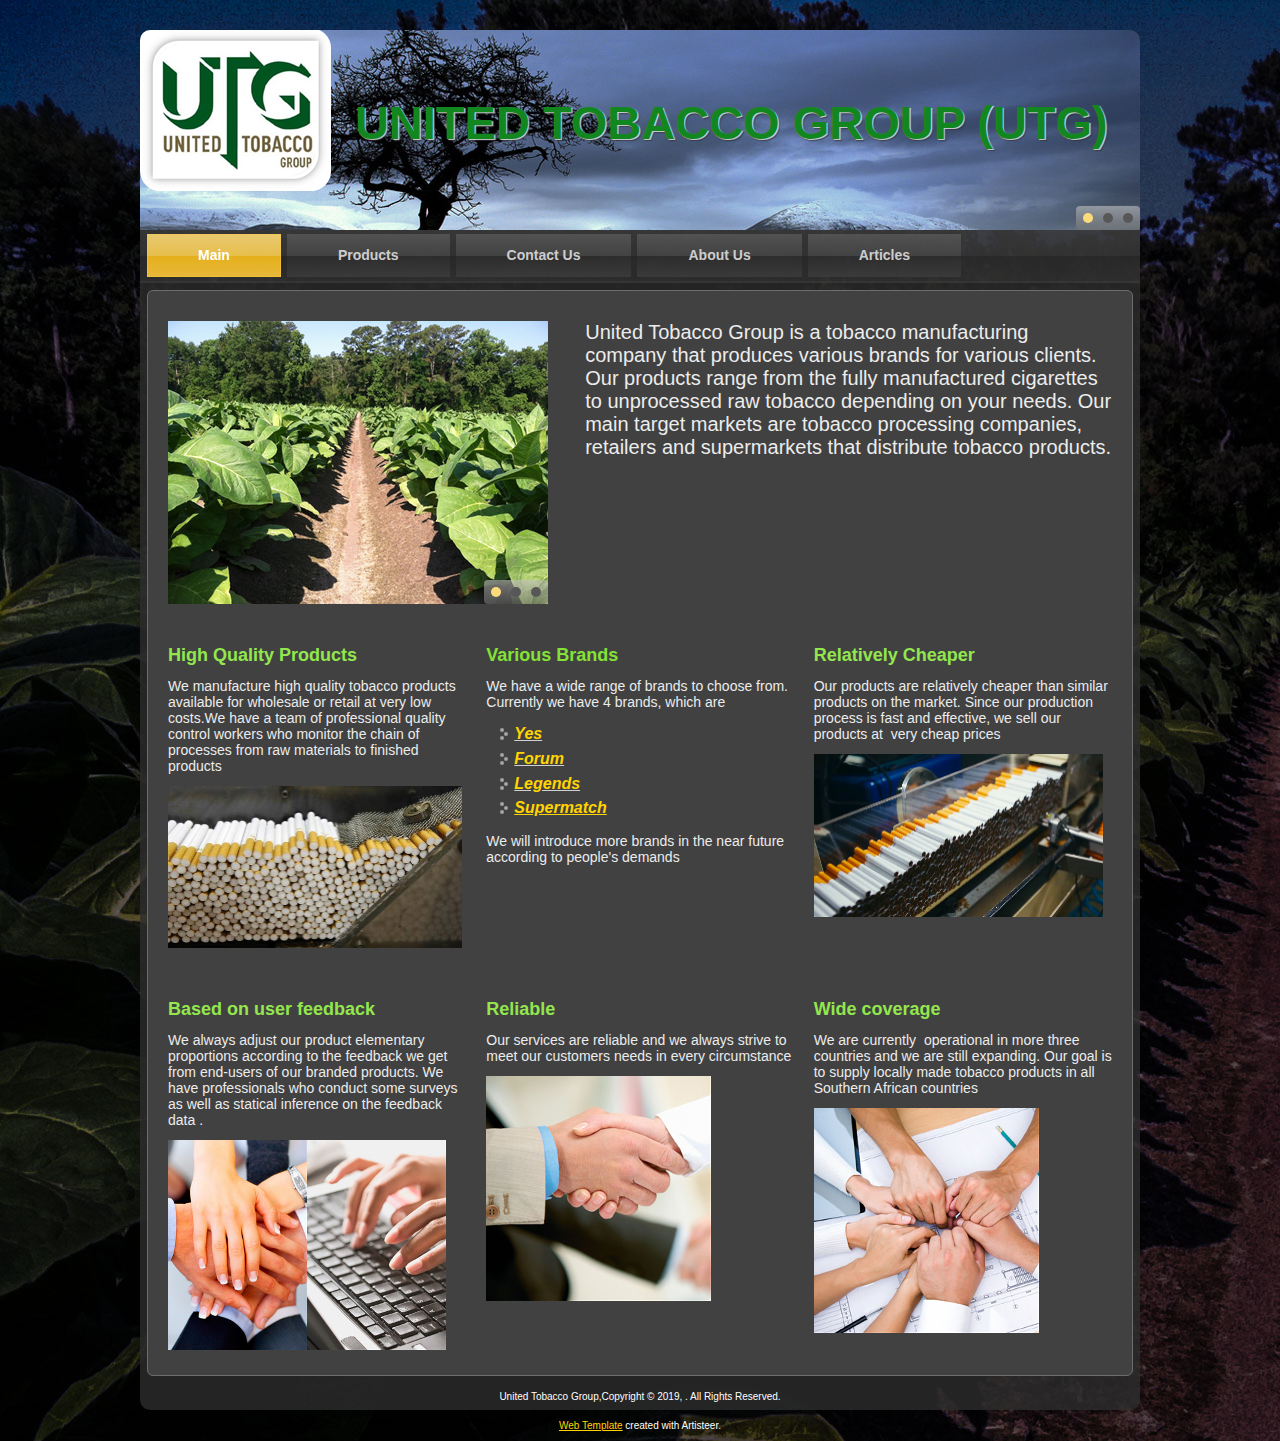
==== index.html @ 89c956b0 "First Commit" ====
<!DOCTYPE html>
<html dir="ltr" lang="en-US"><head><!-- Created by Artisteer v4.1.0.59861 -->
    <meta charset="utf-8">
    <title>Main</title>
    <meta name="viewport" content="initial-scale = 1.0, maximum-scale = 1.0, user-scalable = no, width = device-width">

    <!--[if lt IE 9]><script src="https://html5shiv.googlecode.com/svn/trunk/html5.js"></script><![endif]-->
    <link rel="stylesheet" href="style.css" media="screen">
    <!--[if lte IE 7]><link rel="stylesheet" href="style.ie7.css" media="screen" /><![endif]-->
    <link rel="stylesheet" href="style.responsive.css" media="all">


    <script src="jquery.js"></script>
    <script src="script.js"></script>
    <script src="script.responsive.js"></script>


<script>jQuery(function($) {
    'use strict';
    if ($.fn.slider) {
        $(".art-slidecontainertobacco").each(function () {
            var slideContainer = $(this), tmp;
            var inner = $(".art-slider-inner", slideContainer);
            var helper = null;

            if ($.support.transition) {
                helper = new BackgroundHelper();
                helper.init("fade", "next", $(".art-slide-item", inner).first().css($.support.transition.prefix + "transition-duration"));
                inner.children().each(function () {
                    helper.processSlide($(this));
                });

            }


            inner.children().eq(0).addClass("active");
            slideContainer.slider({
                pause: 2600,
                speed: 600,
                repeat: true,
                animation: "fade",
                direction: "next",
                navigator: slideContainer.siblings(".art-slidenavigatortobacco"),
                helper: helper                
            });
        });
    }
});
</script><style>.art-content .art-postcontent-0 .layout-item-0 { margin-top: 20px;margin-bottom: 20px;  }
.art-content .art-postcontent-0 .layout-item-1 { padding-right: 10px;padding-left: 10px;  }
.ie7 .art-post .art-layout-cell {border:none !important; padding:0 !important; }
.ie6 .art-post .art-layout-cell {border:none !important; padding:0 !important; }

.art-slidecontainertobacco {
    position: relative;
        width: 380px;
    height: 283px;
        }

.art-slidecontainertobacco .art-slide-item
{

}



.art-slidecontainertobacco .art-slide-item {
    -webkit-transition: 600ms ease-in-out opacity;
    -moz-transition: 600ms ease-in-out opacity;
    -ms-transition: 600ms ease-in-out opacity;
    -o-transition: 600ms ease-in-out opacity;
    transition: 600ms ease-in-out opacity;
    position: absolute;
    display: none;
	left: 0;
	top: 0;
	opacity: 0;
    width:  100%;
    height: 100%;
}

.art-slidecontainertobacco .active, .art-slidecontainertobacco .next, .art-slidecontainertobacco .prev {
    display: block;
}

.art-slidecontainertobacco .active {
    opacity: 1;
}

.art-slidecontainertobacco .next, .art-slidecontainertobacco .prev {
    width: 100%;
}

.art-slidecontainertobacco .next.forward, .art-slidecontainertobacco .prev.back {
    opacity: 1;
}

.art-slidecontainertobacco .active.forward {
    opacity: 0;
}

.art-slidecontainertobacco .active.back {
    opacity: 0;
}


.art-slidetobacco0 {
    background-image:  url('images/slidetobacco0.png');
        background-size:  100%;
        background-position:  0 0;
    background-repeat: no-repeat;
}
.art-slidetobacco1 {
    background-image:  url('images/slidetobacco1.png');
        background-size:  100%;
        background-position:  0 0;
    background-repeat: no-repeat;
}
.art-slidetobacco2 {
    background-image:  url('images/slidetobacco2.png');
        background-size:  100%;
        background-position:  0 0;
    background-repeat: no-repeat;
}


.art-slidenavigatortobacco {
  display: inline-block;
  position: absolute;
  direction: ltr !important;
  top: 259px;
  left: 83.16%;
  z-index: 101;
  line-height: 0 !important;
  -webkit-background-origin: border !important;
  -moz-background-origin: border !important;
  background-origin: border-box !important;
  -webkit-box-sizing: border-box;
  -moz-box-sizing: border-box;
  box-sizing: border-box;
  text-align: center;
    white-space: nowrap;
    }
.art-slidenavigatortobacco
{
background: #9C9C9C;background: linear-gradient(top, rgba(194, 194, 194, 0.6) 0, rgba(128, 128, 128, 0.6) 84%, rgba(115, 115, 115, 0.6) 100%) no-repeat;background: -webkit-linear-gradient(top, rgba(194, 194, 194, 0.6) 0, rgba(128, 128, 128, 0.6) 84%, rgba(115, 115, 115, 0.6) 100%) no-repeat;background: -moz-linear-gradient(top, rgba(194, 194, 194, 0.6) 0, rgba(128, 128, 128, 0.6) 84%, rgba(115, 115, 115, 0.6) 100%) no-repeat;background: -o-linear-gradient(top, rgba(194, 194, 194, 0.6) 0, rgba(128, 128, 128, 0.6) 84%, rgba(115, 115, 115, 0.6) 100%) no-repeat;background: -ms-linear-gradient(top, rgba(194, 194, 194, 0.6) 0, rgba(128, 128, 128, 0.6) 84%, rgba(115, 115, 115, 0.6) 100%) no-repeat;background: linear-gradient(top, rgba(194, 194, 194, 0.6) 0, rgba(128, 128, 128, 0.6) 84%, rgba(115, 115, 115, 0.6) 100%) no-repeat;-svg-background: linear-gradient(top, rgba(194, 194, 194, 0.6) 0, rgba(128, 128, 128, 0.6) 84%, rgba(115, 115, 115, 0.6) 100%) no-repeat;
-webkit-border-radius:4px;-moz-border-radius:4px;border-radius:4px;


padding:7px;





}
.art-slidenavigatortobacco > a
{
background: #575757;background: #575757;background: #575757;background: #575757;background: #575757;background: #575757;background: #575757;-svg-background: #575757;
-webkit-border-radius:50%;-moz-border-radius:50%;border-radius:50%;



margin:0 10px 0 0;

width: 10px;

height: 10px;
}
.art-slidenavigatortobacco > a.active
{
background: #FDDB7C;background: #FDDB7C;background: #FDDB7C;background: #FDDB7C;background: #FDDB7C;background: #FDDB7C;background: #FDDB7C;-svg-background: #FDDB7C;
-webkit-border-radius:50%;-moz-border-radius:50%;border-radius:50%;



margin:0 10px 0 0;

width: 10px;

height: 10px;
}
.art-slidenavigatortobacco > a:hover
{
background: #AB7E03;background: #AB7E03;background: #AB7E03;background: #AB7E03;background: #AB7E03;background: #AB7E03;background: #AB7E03;-svg-background: #AB7E03;
-webkit-border-radius:50%;-moz-border-radius:50%;border-radius:50%;



margin:0 10px 0 0;

width: 10px;

height: 10px;
}

</style></head>
<body>
<div id="art-main">
    <div class="art-sheet clearfix">
<header class="art-header">
<div class="art-slider art-slidecontainerheader" data-width="1000" data-height="200">
    <div class="art-slider-inner">
<div class="art-slide-item art-slideheader0">

</div>
<div class="art-slide-item art-slideheader1">

</div>
<div class="art-slide-item art-slideheader2">

</div>

    </div>
</div>
<div class="art-slidenavigator art-slidenavigatorheader" data-left="93.6">
<a href="#" class="art-slidenavigatoritem"></a><a href="#" class="art-slidenavigatoritem"></a><a href="#" class="art-slidenavigatoritem"></a>
</div>



    <div class="art-shapes">

            </div>
<h1 class="art-headline" data-left="70.39%">
    <a href="#">UNITED TOBACCO GROUP (UTG)</a>
</h1>




                
                    
</header>
<nav class="art-nav">
    <ul class="art-hmenu"><li><a href="main.html" class="active">Main</a></li><li><a href="products.html">Products</a></li><li><a href="contact-us.html">Contact Us</a></li><li><a href="about-us.html">About Us</a></li><li><a href="car-reviews.html">Articles</a></li></ul> 
    </nav>
<div class="art-layout-wrapper">
                <div class="art-content-layout">
                    <div class="art-content-layout-row">
                        <div class="art-layout-cell art-content"><article class="art-post art-article">
                                
                                                
                <div class="art-postcontent art-postcontent-0 clearfix"><div class="art-content-layout-wrapper layout-item-0">
<div class="art-content-layout">
    <div class="art-content-layout-row">
    <div class="art-layout-cell layout-item-1" style="width: 43%" >
<div id="tobacco" style="position: relative; display: inline-block; z-index: 0; margin: 0px;  border-width: 0px;  " class="art-collage">
<div class="art-slider art-slidecontainertobacco" data-width="380" data-height="283">
    <div class="art-slider-inner">
<div class="art-slide-item art-slidetobacco0">

</div>
<div class="art-slide-item art-slidetobacco1">

</div>
<div class="art-slide-item art-slidetobacco2">

</div>

    </div>
</div>
<div class="art-slidenavigator art-slidenavigatortobacco" data-left="83.16">
<a href="#" class="art-slidenavigatoritem"></a><a href="#" class="art-slidenavigatoritem"></a><a href="#" class="art-slidenavigatoritem"></a>
</div>



    </div>

    </div><div class="art-layout-cell layout-item-1" style="width: 57%" >
        <span style="font-size: 20px;">United Tobacco Group is a tobacco manufacturing company that produces various brands for various clients. Our products range from the fully manufactured cigarettes to unprocessed raw tobacco depending on your needs. Our main target markets are tobacco processing companies, retailers and supermarkets that distribute tobacco products.</span><br>
    </div>
    </div>
</div>
</div>
<div class="art-content-layout">
    <div class="art-content-layout-row">
    <div class="art-layout-cell layout-item-1" style="width: 33%" >
        <h3><span style="color: #93E64E;">High Quality Products</span></h3><p style="text-align: left;"><span style="font-size: 14px;">We manufacture high quality tobacco products available for wholesale or retail at very low costs.We have a team of professional quality control workers who monitor the chain of processes from raw materials to finished products</span><br></p>
         
        <p style="text-align: left;"><img width="294" height="162" alt="" class="art-lightbox" src="images/04_AH_Cigarette%2087-ab.jpeg"><br></p>
    </div><div class="art-layout-cell layout-item-1" style="width: 34%" >
        <h3><span style="color: #84E236;">Various Brands</span></h3>
         
        <p><span style="font-size: 14px;">We have a wide range of brands to choose from. Currently we have 4 brands, which are</span></p><p></p><ul><li><span style="font-size: 16px;"><span style="line-height: normal;"><span style="text-decoration: underline; font-weight: bold; font-style: italic;"><a href="http://Products" title="go to Products page">Yes</a></span></span><br></span></li><li><span style="font-size: 16px;"><span style="line-height: normal;"><span style="text-decoration: underline; font-weight: bold; font-style: italic;"><a href="http://Products" target="_self" title="go to Products page">Forum</a></span></span><br></span></li><li><span style="font-size: 16px;"><span style="line-height: normal;"><span style="text-decoration: underline; font-weight: bold; font-style: italic;"><a href="http://Products" title="go to Products page">Legends</a></span></span><br></span></li><li><span style="line-height: normal; font-size: 16px;"><a href="http://Products" target="_self" title="go to Products page" style="text-decoration: underline; font-weight: bold; font-style: italic; ">Supermatch</a></span><br></li></ul><p></p><p><span style="font-size: 14px;">We will introduce more brands in the near future according to people's demands</span></p><p><br></p><p><br></p><p><br></p><p><br></p>
    </div><div class="art-layout-cell layout-item-1" style="width: 33%" >
        <h3><span style="color: #93E64E;">Relatively Cheaper</span></h3>
         
        <p><span style="font-size: 14px;">Our products are relatively cheaper than similar products on the market. Since our production process is fast and effective, we sell our products at &nbsp;very cheap prices&nbsp;</span></p>
         
        <p><img width="289" height="163" alt="" class="art-lightbox" src="images/1.jpg"><br></p>
    </div>
    </div>
</div>
<div class="art-content-layout">
    <div class="art-content-layout-row">
    <div class="art-layout-cell layout-item-1" style="width: 33%" >
        <h3><span style="color: rgb(147, 230, 78);">Based on user feedback</span></h3><p><span style="font-size: 14px;">We always adjust our product elementary proportions according to the feedback we get from end-users of our branded products. We have professionals who conduct some surveys as well as statical inference on the feedback data .</span><br></p><p><img width="139" height="210" alt="" class="art-lightbox" src="images/Fotolia_5170186_X-01.jpg"><img width="139" height="210" alt="" class="art-lightbox" src="images/Fotolia_4837644_X-04.jpg"><span style="font-size: 14px;"><br></span></p>
    </div><div class="art-layout-cell layout-item-1" style="width: 34%" >
        <h3><span style="color: rgb(147, 230, 78);">Reliable</span></h3><p><span style="font-size: 14px;">Our services are reliable and we always strive to meet our customers needs in every circumstance</span><span style="color: rgb(147, 230, 78);"><br></span></p><p><img width="225" height="225" alt="" class="art-lightbox" src="images/shutterstock_59193421-09.jpg"><span style="font-size: 14px;"><br></span></p><p><br></p>
    </div><div class="art-layout-cell layout-item-1" style="width: 33%" >
        <h3><span style="color: rgb(147, 230, 78);">Wide coverage</span></h3><p><span style="font-size: 14px;">We are currently &nbsp;operational in more three countries and we are still expanding. Our goal is to supply locally made tobacco products in all Southern African countries</span><span style="color: rgb(147, 230, 78);"><br></span></p><p><img width="225" height="225" alt="" class="art-lightbox" src="images/Fotolia_28025822_X-03.jpg"><br></p>
    </div>
    </div>
</div>
</div>


</article></div>
                    </div>
                </div>
            </div><footer class="art-footer">
<p>United Tobacco Group,Copyright © 2019, . All Rights Reserved.</p>
</footer>

    </div>
    <p class="art-page-footer">
        <span id="art-footnote-links"><a href="http://www.artisteer.com/" target="_blank">Web Template</a> created with Artisteer.</span>
    </p>
</div>


</body></html>
---- style.css ----
/* Created by Artisteer v4.1.0.59861 */

#art-main
{
   background: #FFFFFF url('images/page.jpeg') no-repeat fixed;
   margin:0 auto;
   font-size: 12px;
   font-family: Arial, 'Arial Unicode MS', Helvetica, Sans-Serif;
   font-weight: normal;
   font-style: normal;
   text-align: justify;
   position: relative;
   width: 100%;
   min-height: 100%;
   left: 0;
   top: 0;
   cursor:default;
   overflow:hidden;
}
table, ul.art-hmenu
{
   font-size: 12px;
   font-family: Arial, 'Arial Unicode MS', Helvetica, Sans-Serif;
   font-weight: normal;
   font-style: normal;
   text-align: justify;
}

h1, h2, h3, h4, h5, h6, p, a, ul, ol, li
{
   margin: 0;
   padding: 0;
}

/* Reset buttons border. It's important for input and button tags. 
 * border-collapse should be separate for shadow in IE. 
 */
.art-button
{
   border-collapse: separate;
   -webkit-background-origin: border !important;
   -moz-background-origin: border !important;
   background-origin: border-box !important;
   background: #FDDA7B;
   background: linear-gradient(top, #FEF1CD 0, #FCC42C 100%) no-repeat;
   background: -webkit-linear-gradient(top, #FEF1CD 0, #FCC42C 100%) no-repeat;
   background: -moz-linear-gradient(top, #FEF1CD 0, #FCC42C 100%) no-repeat;
   background: -o-linear-gradient(top, #FEF1CD 0, #FCC42C 100%) no-repeat;
   background: -ms-linear-gradient(top, #FEF1CD 0, #FCC42C 100%) no-repeat;
   background: linear-gradient(top, #FEF1CD 0, #FCC42C 100%) no-repeat;
   -svg-background: linear-gradient(top, #FEF1CD 0, #FCC42C 100%) no-repeat;
   -webkit-border-radius:3px;
   -moz-border-radius:3px;
   border-radius:3px;
   -webkit-box-shadow:0 0 3px 2px rgba(0, 0, 0, 0.2);
   -moz-box-shadow:0 0 3px 2px rgba(0, 0, 0, 0.2);
   box-shadow:0 0 3px 2px rgba(0, 0, 0, 0.2);
   border:1px solid #FCC839;
   padding:0 15px;
   margin:0 auto;
   height:25px;
}

.art-postcontent,
.art-postheadericons,
.art-postfootericons,
.art-blockcontent,
ul.art-vmenu a 
{
   text-align: left;
}

.art-postcontent,
.art-postcontent li,
.art-postcontent table,
.art-postcontent a,
.art-postcontent a:link,
.art-postcontent a:visited,
.art-postcontent a.visited,
.art-postcontent a:hover,
.art-postcontent a.hovered
{
   font-family: Arial, 'Arial Unicode MS', Helvetica, Sans-Serif;
}

.art-postcontent p
{
   margin: 12px 0;
}

.art-postcontent h1, .art-postcontent h1 a, .art-postcontent h1 a:link, .art-postcontent h1 a:visited, .art-postcontent h1 a:hover,
.art-postcontent h2, .art-postcontent h2 a, .art-postcontent h2 a:link, .art-postcontent h2 a:visited, .art-postcontent h2 a:hover,
.art-postcontent h3, .art-postcontent h3 a, .art-postcontent h3 a:link, .art-postcontent h3 a:visited, .art-postcontent h3 a:hover,
.art-postcontent h4, .art-postcontent h4 a, .art-postcontent h4 a:link, .art-postcontent h4 a:visited, .art-postcontent h4 a:hover,
.art-postcontent h5, .art-postcontent h5 a, .art-postcontent h5 a:link, .art-postcontent h5 a:visited, .art-postcontent h5 a:hover,
.art-postcontent h6, .art-postcontent h6 a, .art-postcontent h6 a:link, .art-postcontent h6 a:visited, .art-postcontent h6 a:hover,
.art-blockheader .t, .art-blockheader .t a, .art-blockheader .t a:link, .art-blockheader .t a:visited, .art-blockheader .t a:hover,
.art-vmenublockheader .t, .art-vmenublockheader .t a, .art-vmenublockheader .t a:link, .art-vmenublockheader .t a:visited, .art-vmenublockheader .t a:hover,
.art-headline, .art-headline a, .art-headline a:link, .art-headline a:visited, .art-headline a:hover,
.art-slogan, .art-slogan a, .art-slogan a:link, .art-slogan a:visited, .art-slogan a:hover,
.art-postheader, .art-postheader a, .art-postheader a:link, .art-postheader a:visited, .art-postheader a:hover
{
   font-size: 28px;
   font-family: Arial, 'Arial Unicode MS', Helvetica, Sans-Serif;
   font-weight: bold;
   font-style: normal;
   text-align: left;
}

.art-postcontent a, .art-postcontent a:link
{
   font-family: Arial, 'Arial Unicode MS', Helvetica, Sans-Serif;
   text-decoration: none;
   color: #FFD400;
}

.art-postcontent a:visited, .art-postcontent a.visited
{
   font-family: Arial, 'Arial Unicode MS', Helvetica, Sans-Serif;
   text-decoration: underline;
   color: #FFD400;
}

.art-postcontent  a:hover, .art-postcontent a.hover
{
   font-family: Arial, 'Arial Unicode MS', Helvetica, Sans-Serif;
   text-decoration: underline;
   color: #FCCF55;
}

.art-postcontent h1
{
   color: #A8A8A8;
   font-size: 28px;
   font-family: Arial, 'Arial Unicode MS', Helvetica, Sans-Serif;
   font-weight: bold;
   font-style: normal;
   text-align: left;
}

.art-blockcontent h1
{
   font-size: 28px;
   font-family: Arial, 'Arial Unicode MS', Helvetica, Sans-Serif;
   font-weight: bold;
   font-style: normal;
   text-align: left;
}

.art-postcontent h1 a, .art-postcontent h1 a:link, .art-postcontent h1 a:hover, .art-postcontent h1 a:visited, .art-blockcontent h1 a, .art-blockcontent h1 a:link, .art-blockcontent h1 a:hover, .art-blockcontent h1 a:visited 
{
   font-size: 28px;
   font-family: Arial, 'Arial Unicode MS', Helvetica, Sans-Serif;
   font-weight: bold;
   font-style: normal;
   text-align: left;
}

.art-postcontent h2
{
   color: #BFBFBF;
   font-size: 22px;
   font-family: Arial, 'Arial Unicode MS', Helvetica, Sans-Serif;
   font-weight: bold;
   font-style: normal;
   text-align: left;
}

.art-blockcontent h2
{
   font-size: 22px;
   font-family: Arial, 'Arial Unicode MS', Helvetica, Sans-Serif;
   font-weight: bold;
   font-style: normal;
   text-align: left;
}

.art-postcontent h2 a, .art-postcontent h2 a:link, .art-postcontent h2 a:hover, .art-postcontent h2 a:visited, .art-blockcontent h2 a, .art-blockcontent h2 a:link, .art-blockcontent h2 a:hover, .art-blockcontent h2 a:visited 
{
   font-size: 22px;
   font-family: Arial, 'Arial Unicode MS', Helvetica, Sans-Serif;
   font-weight: bold;
   font-style: normal;
   text-align: left;
}

.art-postcontent h3
{
   color: #FFD400;
   margin-top: 18px;
   margin-bottom: 12px;
   font-size: 18px;
   font-family: Arial, 'Arial Unicode MS', Helvetica, Sans-Serif;
   font-weight: bold;
   font-style: normal;
   text-align: left;
}

.art-blockcontent h3
{
   margin-top: 18px;
   margin-bottom: 12px;
   font-size: 18px;
   font-family: Arial, 'Arial Unicode MS', Helvetica, Sans-Serif;
   font-weight: bold;
   font-style: normal;
   text-align: left;
}

.art-postcontent h3 a, .art-postcontent h3 a:link, .art-postcontent h3 a:hover, .art-postcontent h3 a:visited, .art-blockcontent h3 a, .art-blockcontent h3 a:link, .art-blockcontent h3 a:hover, .art-blockcontent h3 a:visited 
{
   font-size: 18px;
   font-family: Arial, 'Arial Unicode MS', Helvetica, Sans-Serif;
   font-weight: bold;
   font-style: normal;
   text-align: left;
}

.art-postcontent h4
{
   color: #FFFFFF;
   font-size: 16px;
   font-family: Arial, 'Arial Unicode MS', Helvetica, Sans-Serif;
   font-weight: bold;
   font-style: normal;
   text-align: left;
}

.art-blockcontent h4
{
   font-size: 16px;
   font-family: Arial, 'Arial Unicode MS', Helvetica, Sans-Serif;
   font-weight: bold;
   font-style: normal;
   text-align: left;
}

.art-postcontent h4 a, .art-postcontent h4 a:link, .art-postcontent h4 a:hover, .art-postcontent h4 a:visited, .art-blockcontent h4 a, .art-blockcontent h4 a:link, .art-blockcontent h4 a:hover, .art-blockcontent h4 a:visited 
{
   font-size: 16px;
   font-family: Arial, 'Arial Unicode MS', Helvetica, Sans-Serif;
   font-weight: bold;
   font-style: normal;
   text-align: left;
}

.art-postcontent h5
{
   color: #FFFFFF;
   font-size: 14px;
   font-family: Arial, 'Arial Unicode MS', Helvetica, Sans-Serif;
   font-weight: bold;
   font-style: normal;
   text-align: left;
}

.art-blockcontent h5
{
   font-size: 14px;
   font-family: Arial, 'Arial Unicode MS', Helvetica, Sans-Serif;
   font-weight: bold;
   font-style: normal;
   text-align: left;
}

.art-postcontent h5 a, .art-postcontent h5 a:link, .art-postcontent h5 a:hover, .art-postcontent h5 a:visited, .art-blockcontent h5 a, .art-blockcontent h5 a:link, .art-blockcontent h5 a:hover, .art-blockcontent h5 a:visited 
{
   font-size: 14px;
   font-family: Arial, 'Arial Unicode MS', Helvetica, Sans-Serif;
   font-weight: bold;
   font-style: normal;
   text-align: left;
}

.art-postcontent h6
{
   color: #FEE8AD;
   font-size: 14px;
   font-family: Arial, 'Arial Unicode MS', Helvetica, Sans-Serif;
   font-weight: bold;
   font-style: normal;
   text-align: left;
}

.art-blockcontent h6
{
   font-size: 14px;
   font-family: Arial, 'Arial Unicode MS', Helvetica, Sans-Serif;
   font-weight: bold;
   font-style: normal;
   text-align: left;
}

.art-postcontent h6 a, .art-postcontent h6 a:link, .art-postcontent h6 a:hover, .art-postcontent h6 a:visited, .art-blockcontent h6 a, .art-blockcontent h6 a:link, .art-blockcontent h6 a:hover, .art-blockcontent h6 a:visited 
{
   font-size: 14px;
   font-family: Arial, 'Arial Unicode MS', Helvetica, Sans-Serif;
   font-weight: bold;
   font-style: normal;
   text-align: left;
}

header, footer, article, nav, #art-hmenu-bg, .art-sheet, .art-hmenu a, .art-vmenu a, .art-slidenavigator > a, .art-checkbox:before, .art-radiobutton:before
{
   -webkit-background-origin: border !important;
   -moz-background-origin: border !important;
   background-origin: border-box !important;
}

header, footer, article, nav, #art-hmenu-bg, .art-sheet, .art-slidenavigator > a, .art-checkbox:before, .art-radiobutton:before
{
   display: block;
   -webkit-box-sizing: border-box;
   -moz-box-sizing: border-box;
   box-sizing: border-box;
}

ul
{
   list-style-type: none;
}

ol
{
   list-style-position: inside;
}

html, body
{
   height: 100%;
}

body
{
   padding: 0;
   margin:0;
   min-width: 1000px;
   color: #ECECEC;
}

.art-header:before, #art-header-bg:before, .art-layout-cell:before, .art-layout-wrapper:before, .art-footer:before, .art-nav:before, #art-hmenu-bg:before, .art-sheet:before
{
   width: 100%;
   content: " ";
   display: table;
}
.art-header:after, #art-header-bg:after, .art-layout-cell:after, .art-layout-wrapper:after, .art-footer:after, .art-nav:after, #art-hmenu-bg:after, .art-sheet:after,
.cleared, .clearfix:after {
   clear: both;
   font: 0/0 serif;
   display: block;
   content: " ";
}

form
{
   padding: 0 !important;
   margin: 0 !important;
}

table.position
{
   position: relative;
   width: 100%;
   table-layout: fixed;
}

li h1, .art-postcontent li h1, .art-blockcontent li h1 
{
   margin:1px;
} 
li h2, .art-postcontent li h2, .art-blockcontent li h2 
{
   margin:1px;
} 
li h3, .art-postcontent li h3, .art-blockcontent li h3 
{
   margin:1px;
} 
li h4, .art-postcontent li h4, .art-blockcontent li h4 
{
   margin:1px;
} 
li h5, .art-postcontent li h5, .art-blockcontent li h5 
{
   margin:1px;
} 
li h6, .art-postcontent li h6, .art-blockcontent li h6 
{
   margin:1px;
} 
li p, .art-postcontent li p, .art-blockcontent li p 
{
   margin:1px;
}


.art-shapes
{
   position: absolute;
   top: 0;
   right: 0;
   bottom: 0;
   left: 0;
   overflow: hidden;
   z-index: 0;
}

.art-slider-inner {
   position: relative;
   overflow: hidden;
   width: 100%;
   height: 100%;
}

.art-slidenavigator > a {
   display: inline-block;
   vertical-align: middle;
   outline-style: none;
   font-size: 1px;
}

.art-slidenavigator > a:last-child {
   margin-right: 0 !important;
}

.art-slidecontainerheader {
    position: relative;
            width: 100%;
    height: 100%;
    }

.art-slidecontainerheader .art-slide-item
{
-webkit-border-radius:10px 10px 0 0;-moz-border-radius:10px 10px 0 0;border-radius:10px 10px 0 0;
}

.art-slidecontainerheader .art-slide-item {
    -webkit-transition: 800ms ease-in-out left;
    -moz-transition: 800ms ease-in-out left;
    -ms-transition: 800ms ease-in-out left;
    -o-transition: 800ms ease-in-out left;
    transition: 800ms ease-in-out left;
    position: relative;
    display: none;
    width:  100%;
    height: 100%;
}

.art-slidecontainerheader .active, .art-slidecontainerheader .next, .art-slidecontainerheader .prev {
    display: block;
}

.art-slidecontainerheader .active {
    left: 0;
}

.art-slidecontainerheader .next, .art-slidecontainerheader .prev {
    position: absolute;
    top: 0;
    width: 100%;
}

.art-slidecontainerheader .next {
    left: 100%;
}

.art-slidecontainerheader .prev {
    left: -100%;
}

.art-slidecontainerheader .next.forward, .art-slidecontainerheader .prev.back {
    left: 0;
}

.art-slidecontainerheader .active.forward {
    left: -100%;
}

.art-slidecontainerheader .active.back {
    left: 100%;
}




.art-slideheader0 {
    background-image: url('images/slideheader0-object1450618003.png'),  url('images/slideheader0.png');
        background-size: 19.1% 81.5%,  100%;
        background-position: 0px -2px,  0 0;
    background-repeat: no-repeat;
}
.art-slideheader1 {
    background-image: url('images/slideheader1-object2033260269.png'),url('images/slideheader1-object951236259.png'),  url('images/slideheader1.png');
        background-size: 11% 40%,19.1% 81.5%,  100%;
        background-position: 867px 115px,0px -2px,  0 0;
    background-repeat: no-repeat;
}
.art-slideheader2 {
    background-image: url('images/slideheader2-object61814615.png'),url('images/slideheader2-object2102042225.png'),  url('images/slideheader2.png');
        background-size: 11% 40%,19.1% 81.5%,  100%;
        background-position: 867px 115px,0px -2px,  0 0;
    background-repeat: no-repeat;
}


.art-slidenavigatorheader {
  display: inline-block;
  position: absolute;
  direction: ltr !important;
  top: 176px;
  left: 93.6%;
  z-index: 101;
  line-height: 0 !important;
  -webkit-background-origin: border !important;
  -moz-background-origin: border !important;
  background-origin: border-box !important;
  -webkit-box-sizing: border-box;
  -moz-box-sizing: border-box;
  box-sizing: border-box;
  text-align: center;
    white-space: nowrap;
    }
.art-slidenavigatorheader
{
background: #9C9C9C;background: linear-gradient(top, rgba(194, 194, 194, 0.6) 0, rgba(128, 128, 128, 0.6) 84%, rgba(115, 115, 115, 0.6) 100%) no-repeat;background: -webkit-linear-gradient(top, rgba(194, 194, 194, 0.6) 0, rgba(128, 128, 128, 0.6) 84%, rgba(115, 115, 115, 0.6) 100%) no-repeat;background: -moz-linear-gradient(top, rgba(194, 194, 194, 0.6) 0, rgba(128, 128, 128, 0.6) 84%, rgba(115, 115, 115, 0.6) 100%) no-repeat;background: -o-linear-gradient(top, rgba(194, 194, 194, 0.6) 0, rgba(128, 128, 128, 0.6) 84%, rgba(115, 115, 115, 0.6) 100%) no-repeat;background: -ms-linear-gradient(top, rgba(194, 194, 194, 0.6) 0, rgba(128, 128, 128, 0.6) 84%, rgba(115, 115, 115, 0.6) 100%) no-repeat;background: linear-gradient(top, rgba(194, 194, 194, 0.6) 0, rgba(128, 128, 128, 0.6) 84%, rgba(115, 115, 115, 0.6) 100%) no-repeat;-svg-background: linear-gradient(top, rgba(194, 194, 194, 0.6) 0, rgba(128, 128, 128, 0.6) 84%, rgba(115, 115, 115, 0.6) 100%) no-repeat;
-webkit-border-radius:4px;-moz-border-radius:4px;border-radius:4px;


padding:7px;





}
.art-slidenavigatorheader > a
{
background: #575757;background: #575757;background: #575757;background: #575757;background: #575757;background: #575757;background: #575757;-svg-background: #575757;
-webkit-border-radius:50%;-moz-border-radius:50%;border-radius:50%;



margin:0 10px 0 0;

width: 10px;

height: 10px;
}
.art-slidenavigatorheader > a.active
{
background: #FDDB7C;background: #FDDB7C;background: #FDDB7C;background: #FDDB7C;background: #FDDB7C;background: #FDDB7C;background: #FDDB7C;-svg-background: #FDDB7C;
-webkit-border-radius:50%;-moz-border-radius:50%;border-radius:50%;



margin:0 10px 0 0;

width: 10px;

height: 10px;
}
.art-slidenavigatorheader > a:hover
{
background: #AB7E03;background: #AB7E03;background: #AB7E03;background: #AB7E03;background: #AB7E03;background: #AB7E03;background: #AB7E03;-svg-background: #AB7E03;
-webkit-border-radius:50%;-moz-border-radius:50%;border-radius:50%;



margin:0 10px 0 0;

width: 10px;

height: 10px;
}

.art-headline
{
  display: inline-block;
  position: absolute;
  min-width: 50px;
  top: 69px;
  left: 70.39%;
  line-height: 100%;
  margin-left: -489px !important;
  -webkit-transform: rotate(0deg);
  -moz-transform: rotate(0deg);
  -o-transform: rotate(0deg);
  -ms-transform: rotate(0deg);
  transform: rotate(0deg);
  z-index: 101;
}

.art-headline, 
.art-headline a, 
.art-headline a:link, 
.art-headline a:visited, 
.art-headline a:hover
{
font-size: 47px;
font-family: 'Trebuchet MS', Arial, Helvetica, Sans-Serif;
font-weight: bold;
font-style: normal;
text-decoration: none;
text-align: left;
text-shadow: 1.4px 1.4px 1px rgba(255, 255, 255, 0.8), 2.1px 2.1px 1px rgba(23, 23, 23, 0.6);
  padding: 0;
  margin: 0;
  color: #12871F !important;
  white-space: nowrap;
}






.art-sheet
{
   background: #2D2D2D;
   background: rgba(45, 45, 45, 0.8);
   -webkit-border-radius:10px;
   -moz-border-radius:10px;
   border-radius:10px;
   margin:30px auto 0;
   position:relative;
   cursor:auto;
   width: 1000px;
   z-index: auto !important;
}

.art-header
{
   -webkit-border-radius:10px 10px 0 0;
   -moz-border-radius:10px 10px 0 0;
   border-radius:10px 10px 0 0;
   margin:0 auto;
   height: 200px;
   background-image: none;
   background-position: 0 0;
   background-repeat: no-repeat;
   position: relative;
   z-index: auto !important;
}

.responsive .art-header 
{
   background-image: none;
   background-position: center center;
}

.art-header>.widget 
{
   position:absolute;
   z-index:101;
}

.art-header .art-slider-inner
{
   -webkit-border-radius:10px 10px 0 0;
   -moz-border-radius:10px 10px 0 0;
   border-radius:10px 10px 0 0;
}

.art-nav
{
   background: #414141;
   background: linear-gradient(top, rgba(94, 94, 94, 0.3) 0, rgba(74, 74, 74, 0.3) 50%, rgba(46, 46, 46, 0.3) 50%, rgba(64, 64, 64, 0.3) 100%) no-repeat;
   background: -webkit-linear-gradient(top, rgba(94, 94, 94, 0.3) 0, rgba(74, 74, 74, 0.3) 50%, rgba(46, 46, 46, 0.3) 50%, rgba(64, 64, 64, 0.3) 100%) no-repeat;
   background: -moz-linear-gradient(top, rgba(94, 94, 94, 0.3) 0, rgba(74, 74, 74, 0.3) 50%, rgba(46, 46, 46, 0.3) 50%, rgba(64, 64, 64, 0.3) 100%) no-repeat;
   background: -o-linear-gradient(top, rgba(94, 94, 94, 0.3) 0, rgba(74, 74, 74, 0.3) 50%, rgba(46, 46, 46, 0.3) 50%, rgba(64, 64, 64, 0.3) 100%) no-repeat;
   background: -ms-linear-gradient(top, rgba(94, 94, 94, 0.3) 0, rgba(74, 74, 74, 0.3) 50%, rgba(46, 46, 46, 0.3) 50%, rgba(64, 64, 64, 0.3) 100%) no-repeat;
   background: linear-gradient(top, rgba(94, 94, 94, 0.3) 0, rgba(74, 74, 74, 0.3) 50%, rgba(46, 46, 46, 0.3) 50%, rgba(64, 64, 64, 0.3) 100%) no-repeat;
   -svg-background: linear-gradient(top, rgba(94, 94, 94, 0.3) 0, rgba(74, 74, 74, 0.3) 50%, rgba(46, 46, 46, 0.3) 50%, rgba(64, 64, 64, 0.3) 100%) no-repeat;
   border-bottom:2px solid rgba(65, 65, 65, 0.4);
   padding:4px;
   margin:0 auto;
   position: relative;
   z-index: 499;
   text-align: left;
}

ul.art-hmenu a, ul.art-hmenu a:link, ul.art-hmenu a:visited, ul.art-hmenu a:hover 
{
   outline: none;
   position: relative;
   z-index: 11;
}

ul.art-hmenu, ul.art-hmenu ul
{
   display: block;
   margin: 0;
   padding: 0;
   border: 0;
   list-style-type: none;
}

ul.art-hmenu li
{
   position: relative;
   z-index: 5;
   display: block;
   float: left;
   background: none;
   margin: 0;
   padding: 0;
   border: 0;
}

ul.art-hmenu li:hover
{
   z-index: 10000;
   white-space: normal;
}

ul.art-hmenu:after, ul.art-hmenu ul:after
{
   content: ".";
   height: 0;
   display: block;
   visibility: hidden;
   overflow: hidden;
   clear: both;
}

ul.art-hmenu, ul.art-hmenu ul 
{
   min-height: 0;
}

ul.art-hmenu 
{
   display: inline-block;
   vertical-align: middle;
}

.art-nav:before 
{
   content:' ';
}

.art-hmenu-extra1
{
   position: relative;
   display: block;
   float: left;
   width: auto;
   height: auto;
   background-position: center;
}

.art-hmenu-extra2
{
   position: relative;
   display: block;
   float: right;
   width: auto;
   height: auto;
   background-position: center;
}

.art-hmenu
{
   float: left;
}

.art-menuitemcontainer
{
   margin:0 auto;
}
ul.art-hmenu>li {
   margin-left: 6px;
}
ul.art-hmenu>li:first-child {
   margin-left: 3px;
}
ul.art-hmenu>li:last-child, ul.art-hmenu>li.last-child {
   margin-right: 3px;
}

ul.art-hmenu>li>a
{
   background: #414141;
   background: linear-gradient(top, rgba(94, 94, 94, 0.7) 0, rgba(74, 74, 74, 0.7) 50%, rgba(46, 46, 46, 0.7) 50%, rgba(64, 64, 64, 0.7) 100%) no-repeat;
   background: -webkit-linear-gradient(top, rgba(94, 94, 94, 0.7) 0, rgba(74, 74, 74, 0.7) 50%, rgba(46, 46, 46, 0.7) 50%, rgba(64, 64, 64, 0.7) 100%) no-repeat;
   background: -moz-linear-gradient(top, rgba(94, 94, 94, 0.7) 0, rgba(74, 74, 74, 0.7) 50%, rgba(46, 46, 46, 0.7) 50%, rgba(64, 64, 64, 0.7) 100%) no-repeat;
   background: -o-linear-gradient(top, rgba(94, 94, 94, 0.7) 0, rgba(74, 74, 74, 0.7) 50%, rgba(46, 46, 46, 0.7) 50%, rgba(64, 64, 64, 0.7) 100%) no-repeat;
   background: -ms-linear-gradient(top, rgba(94, 94, 94, 0.7) 0, rgba(74, 74, 74, 0.7) 50%, rgba(46, 46, 46, 0.7) 50%, rgba(64, 64, 64, 0.7) 100%) no-repeat;
   background: linear-gradient(top, rgba(94, 94, 94, 0.7) 0, rgba(74, 74, 74, 0.7) 50%, rgba(46, 46, 46, 0.7) 50%, rgba(64, 64, 64, 0.7) 100%) no-repeat;
   -svg-background: linear-gradient(top, rgba(94, 94, 94, 0.7) 0, rgba(74, 74, 74, 0.7) 50%, rgba(46, 46, 46, 0.7) 50%, rgba(64, 64, 64, 0.7) 100%) no-repeat;
   border:1px solid transparent;
   padding:0 50px;
   margin:0 auto;
   position: relative;
   display: block;
   height: 41px;
   cursor: pointer;
   text-decoration: none;
   color: #CDCDCD;
   line-height: 41px;
   text-align: center;
}

.art-hmenu a, 
.art-hmenu a:link, 
.art-hmenu a:visited, 
.art-hmenu a.active, 
.art-hmenu a:hover
{
   font-size: 14px;
   font-family: Arial, 'Arial Unicode MS', Helvetica, Sans-Serif;
   font-weight: bold;
   font-style: normal;
   text-decoration: none;
   text-align: left;
}

ul.art-hmenu>li>a.active
{
   background: #FBC73A;
   background: linear-gradient(top, rgba(252, 217, 120, 0.9) 0, rgba(251, 206, 80, 0.9) 50%, rgba(250, 190, 25, 0.9) 50%, rgba(251, 200, 60, 0.9) 100%) no-repeat;
   background: -webkit-linear-gradient(top, rgba(252, 217, 120, 0.9) 0, rgba(251, 206, 80, 0.9) 50%, rgba(250, 190, 25, 0.9) 50%, rgba(251, 200, 60, 0.9) 100%) no-repeat;
   background: -moz-linear-gradient(top, rgba(252, 217, 120, 0.9) 0, rgba(251, 206, 80, 0.9) 50%, rgba(250, 190, 25, 0.9) 50%, rgba(251, 200, 60, 0.9) 100%) no-repeat;
   background: -o-linear-gradient(top, rgba(252, 217, 120, 0.9) 0, rgba(251, 206, 80, 0.9) 50%, rgba(250, 190, 25, 0.9) 50%, rgba(251, 200, 60, 0.9) 100%) no-repeat;
   background: -ms-linear-gradient(top, rgba(252, 217, 120, 0.9) 0, rgba(251, 206, 80, 0.9) 50%, rgba(250, 190, 25, 0.9) 50%, rgba(251, 200, 60, 0.9) 100%) no-repeat;
   background: linear-gradient(top, rgba(252, 217, 120, 0.9) 0, rgba(251, 206, 80, 0.9) 50%, rgba(250, 190, 25, 0.9) 50%, rgba(251, 200, 60, 0.9) 100%) no-repeat;
   -svg-background: linear-gradient(top, rgba(252, 217, 120, 0.9) 0, rgba(251, 206, 80, 0.9) 50%, rgba(250, 190, 25, 0.9) 50%, rgba(251, 200, 60, 0.9) 100%) no-repeat;
   border:1px solid rgba(251, 199, 58, 0.5);
   padding:0 50px;
   margin:0 auto;
   color: #FFFFFF;
   text-decoration: none;
}

ul.art-hmenu>li>a:visited, 
ul.art-hmenu>li>a:hover, 
ul.art-hmenu>li:hover>a {
   text-decoration: none;
}

ul.art-hmenu>li>a:hover, .desktop ul.art-hmenu>li:hover>a
{
   background: #FDDA7B;
   background: linear-gradient(top, #FEEBB9 0, #FDE090 50%, #FCD159 50%, #FDDB7C 100%) no-repeat;
   background: -webkit-linear-gradient(top, #FEEBB9 0, #FDE090 50%, #FCD159 50%, #FDDB7C 100%) no-repeat;
   background: -moz-linear-gradient(top, #FEEBB9 0, #FDE090 50%, #FCD159 50%, #FDDB7C 100%) no-repeat;
   background: -o-linear-gradient(top, #FEEBB9 0, #FDE090 50%, #FCD159 50%, #FDDB7C 100%) no-repeat;
   background: -ms-linear-gradient(top, #FEEBB9 0, #FDE090 50%, #FCD159 50%, #FDDB7C 100%) no-repeat;
   background: linear-gradient(top, #FEEBB9 0, #FDE090 50%, #FCD159 50%, #FDDB7C 100%) no-repeat;
   -svg-background: linear-gradient(top, #FEEBB9 0, #FDE090 50%, #FCD159 50%, #FDDB7C 100%) no-repeat;
   border:1px solid rgba(109, 109, 109, 0.3);
   padding:0 50px;
   margin:0 auto;
}
ul.art-hmenu>li>a:hover, 
.desktop ul.art-hmenu>li:hover>a {
   color: #694D02;
   text-decoration: none;
}

ul.art-hmenu li li a
{
   background: #414141;
   background: transparent;
   padding:0 33px;
   margin:0 auto;
}
ul.art-hmenu li li 
{
   float: none;
   width: auto;
   margin-top: 7px;
   margin-bottom: 7px;
}

.desktop ul.art-hmenu li li ul>li:first-child 
{
   margin-top: 0;
}

ul.art-hmenu li li ul>li:last-child 
{
   margin-bottom: 0;
}

.art-hmenu ul a
{
   display: block;
   white-space: nowrap;
   height: 35px;
   min-width: 7em;
   border: 0 solid transparent;
   text-align: left;
   line-height: 35px;
   color: #F1F1F1;
   font-size: 12px;
   font-family: Arial, 'Arial Unicode MS', Helvetica, Sans-Serif;
   font-weight: normal;
   font-style: normal;
   text-decoration: none;
   margin:0;
}

.art-hmenu ul a:link, 
.art-hmenu ul a:visited, 
.art-hmenu ul a.active, 
.art-hmenu ul a:hover
{
   text-align: left;
   line-height: 35px;
   color: #F1F1F1;
   font-size: 12px;
   font-family: Arial, 'Arial Unicode MS', Helvetica, Sans-Serif;
   font-weight: normal;
   font-style: normal;
   text-decoration: none;
   margin:0;
}

ul.art-hmenu li li:after
{
   display: block;
   position: absolute;
   content: ' ';
   height: 0;
   top: -4px;
   left: 0;
   right: 0;
   z-index: 1;
   border-bottom: 1px solid #FCCE92;
}

.desktop ul.art-hmenu li li:first-child:before, 
.desktop ul.art-hmenu li li:first-child:after 
{
   display: none;
} 

ul.art-hmenu ul li a:hover, .desktop ul.art-hmenu ul li:hover>a
{
   background: #414141;
   background: rgba(65, 65, 65, 0.7);
   margin:0 auto;
}

.art-hmenu ul li a:hover
{
   color: #FDE297;
}

.desktop .art-hmenu ul li:hover>a
{
   color: #FDE297;
}

ul.art-hmenu ul:before
{
   background: #EEAF04;
   margin:0 auto;
   display: block;
   position: absolute;
   content: ' ';
   z-index: 1;
}
.desktop ul.art-hmenu li:hover>ul {
   visibility: visible;
   top: 100%;
}
.desktop ul.art-hmenu li li:hover>ul {
   top: 0;
   left: 100%;
}

ul.art-hmenu ul
{
   visibility: hidden;
   position: absolute;
   z-index: 10;
   left: 0;
   top: 0;
   background-image: url('images/spacer.gif');
}

.desktop ul.art-hmenu>li>ul
{
   padding: 14px 34px 34px 34px;
   margin: -10px 0 0 -30px;
}

.desktop ul.art-hmenu ul ul
{
   padding: 34px 34px 34px 14px;
   margin: -34px 0 0 -6px;
}

.desktop ul.art-hmenu ul.art-hmenu-left-to-right 
{
   right: auto;
   left: 0;
   margin: -10px 0 0 -30px;
}

.desktop ul.art-hmenu ul.art-hmenu-right-to-left 
{
   left: auto;
   right: 0;
   margin: -10px -30px 0 0;
}

.desktop ul.art-hmenu li li:hover>ul.art-hmenu-left-to-right {
   right: auto;
   left: 100%;
}
.desktop ul.art-hmenu li li:hover>ul.art-hmenu-right-to-left {
   left: auto;
   right: 100%;
}

.desktop ul.art-hmenu ul ul.art-hmenu-left-to-right
{
   right: auto;
   left: 0;
   padding: 34px 34px 34px 14px;
   margin: -34px 0 0 -6px;
}

.desktop ul.art-hmenu ul ul.art-hmenu-right-to-left
{
   left: auto;
   right: 0;
   padding: 34px 14px 34px 34px;
   margin: -34px -6px 0 0;
}

.desktop ul.art-hmenu li ul>li:first-child {
   margin-top: 0;
}
.desktop ul.art-hmenu li ul>li:last-child {
   margin-bottom: 0;
}

.desktop ul.art-hmenu ul ul:before
{
   border-radius: 0;
   top: 30px;
   bottom: 30px;
   right: 30px;
   left: 10px;
}

.desktop ul.art-hmenu>li>ul:before
{
   top: 10px;
   right: 30px;
   bottom: 30px;
   left: 30px;
}

.desktop ul.art-hmenu>li>ul.art-hmenu-left-to-right:before {
   right: 30px;
   left: 30px;
}
.desktop ul.art-hmenu>li>ul.art-hmenu-right-to-left:before {
   right: 30px;
   left: 30px;
}
.desktop ul.art-hmenu ul ul.art-hmenu-left-to-right:before {
   right: 30px;
   left: 10px;
}
.desktop ul.art-hmenu ul ul.art-hmenu-right-to-left:before {
   right: 10px;
   left: 30px;
}

.desktop ul.art-hmenu>li.ext>a
{
   white-space: nowrap;
}

.desktop ul.art-hmenu>li.ext>a:hover,
.desktop ul.art-hmenu>li.ext:hover>a,
.desktop ul.art-hmenu>li.ext:hover>a.active  
{
   background: none;
   /* default padding + border size */
  padding: 1px 51px 1px 51px;
   /* margin for shadow */
  margin: -0 -0 0 -0;
   overflow: hidden;
   position: relative;
   border: none;
   border-radius: 0;
   box-shadow: none;
   color: #FFFFFF;
}

.desktop ul.art-hmenu>li.ext>a:hover:before,
.desktop ul.art-hmenu>li.ext:hover>a:before,
.desktop ul.art-hmenu>li.ext:hover>a.active:before  
{
   position: absolute;
   content: ' ';
   /* top, right, left - for shadow */
  top: 0;
   right: 0;
   left: 0;
   /* border + shadow */
  bottom: -0;
   background-color: #EEAF04;
   border: 0 solid transparent;
   border-top-left-radius: 0;
   border-top-right-radius: 0;
   box-shadow: 0 0 0 rgba(0, 0, 0, 0.8);
   z-index: -1;
}

.desktop ul.art-hmenu>li.ext:hover>ul 
{
   padding-top: 4px;
   /* menu bar padding */
  margin-top: 0;
}

.desktop ul.art-hmenu>li.ext:hover>ul:before 
{
   /* border + shadow */
  top: -0;
   clip: rect(4px, auto, auto, auto);
   border-top-left-radius: 0;
   border-top-right-radius: 0;
   box-shadow: 0 0 0 rgba(0, 0, 0, 0.8);
}

ul.art-hmenu>li.ext>.ext-r,
ul.art-hmenu>li.ext>.ext-l,
ul.art-hmenu>li.ext>.ext-m,
ul.art-hmenu>li.ext>.ext-off
{
   display: none;
   z-index: 12;
   -webkit-box-sizing: border-box;
   -moz-box-sizing: border-box;
   box-sizing: border-box;
}

.desktop ul.art-hmenu>li.ext>ul 
{
   z-index: 13;
}

.desktop ul.art-hmenu>li.ext.ext-r:hover>.ext-r,
.desktop ul.art-hmenu>li.ext.ext-l:hover>.ext-l
{
   position: absolute;
   display: block;
   overflow: hidden;
   /* size of radius 
   * if size if 0 we should now generate script 
   * that adds ext-r and ext-m divs
   */
  height: 4px;
   top: 100%;
   padding-top: 0;
   margin-top: -0;
/* border width + shadow */}

.desktop ul.art-hmenu>li.ext:hover>.ext-r:before,
.desktop ul.art-hmenu>li.ext:hover>.ext-l:before
{
   position: absolute;
   content: ' ';
   top: 0;
   /* border + shadow */
  bottom: -0;
   background-color: #EEAF04;
   border: 0 solid transparent;
   box-shadow: 0 0 0 rgba(0, 0, 0, 0.8);
}

.desktop ul.art-hmenu>li.ext.ext-r:hover>.ext-r
{
   left: 100%;
   right: auto;
   padding-left: 0;
   margin-left: 0;
   padding-right: 0;
   margin-right: -0;
/* only shadow */}

.desktop ul.art-hmenu>li.ext.ext-r:hover>.ext-r:before
{
   right: 0;
   left: -0;
   border-top-left-radius: 0;
   border-top-right-radius: 0;
}

.desktop ul.art-hmenu>li.ext.ext-l:hover>.ext-l
{
   right: 100%;
   left: auto;
   padding-right: 0;
   margin-right: 0;
   padding-left: 0;
   margin-left: -0;
/* only shadow */}

.desktop ul.art-hmenu>li.ext.ext-l:hover>.ext-l:before
{
   right: -0;
   left: 0;
   border-top-right-radius: 0;
   border-top-left-radius: 0;
}

.desktop ul.art-hmenu>li.ext:hover>.ext-m, 
.desktop ul.art-hmenu>li.ext:hover>.ext-off 
{
   position: absolute;
   display: block;
   overflow: hidden;
   height: 4px;
   top: 100%;
}

.desktop ul.art-hmenu>li.ext.ext-r:hover>.ext-m 
{
   /* shadow offset */
  left: -0;
   right: 0;
   /* shadow offset */
  padding-right: 0;
   padding-left: 0;
}

.desktop ul.art-hmenu>li.ext:hover>.ext-off 
{
   /* shadow offset */
  left: -0;
   right: -0;
   /* shadow offset */
  padding-left: 0;
   padding-right: 0;
}

.desktop ul.art-hmenu>li.ext.ext-l:hover>.ext-m
{
   /* shadow offset */
  right: -0;
   left: 0;
   /* shadow offset */
  padding-left: 0;
   padding-right: 0;
}

.desktop ul.art-hmenu>li.ext.ext-l.ext-r:hover>.ext-m
{
   /* shadow offset */
  right: -0;
   left: -0;
   /* shadow offset */
  padding-left: 0;
   padding-right: 0;
}

.desktop ul.art-hmenu>li.ext:hover>.ext-m:before, 
.desktop ul.art-hmenu>li.ext:hover>.ext-off:before 
{
   position: absolute;
   content: ' ';
   top: -0;
   bottom: -0;
   /* shadow offset */
  background-color: #EEAF04;
   border: 0 solid transparent;
   box-shadow: 0 0 0 rgba(0, 0, 0, 0.8);
}

.desktop ul.art-hmenu>li.ext.ext-r:hover>.ext-m:before
{
   right: -0;
   left: 0;
}

.desktop ul.art-hmenu>li.ext.ext-l:hover>.ext-m:before
{
   left: -0;
   right: 0;
}

.desktop ul.art-hmenu>li.ext.ext-l.ext-r:hover>.ext-m:before
{
   left: -0;
   right: -0
;
}

.art-layout-wrapper
{
   position: relative;
   margin: 0 auto 0 auto;
   z-index: auto !important;
}

.art-content-layout
{
   display: table;
   width: 100%;
   table-layout: fixed;
}

.art-content-layout-row 
{
   display: table-row;
}

.art-layout-cell
{
   display: table-cell;
   vertical-align: top;
}

/* need only for content layout in post content */ 
.art-postcontent .art-content-layout
{
   border-collapse: collapse;
}

.art-block
{
   margin:10px;
}
div.art-block img
{
   border: none;
   margin: 0;
}

.art-blockheader
{
   background: #FCD56B;
   background: linear-gradient(top, rgba(253, 224, 145, 0.8) 0, rgba(251, 202, 65, 0.8) 100%) no-repeat;
   background: -webkit-linear-gradient(top, rgba(253, 224, 145, 0.8) 0, rgba(251, 202, 65, 0.8) 100%) no-repeat;
   background: -moz-linear-gradient(top, rgba(253, 224, 145, 0.8) 0, rgba(251, 202, 65, 0.8) 100%) no-repeat;
   background: -o-linear-gradient(top, rgba(253, 224, 145, 0.8) 0, rgba(251, 202, 65, 0.8) 100%) no-repeat;
   background: -ms-linear-gradient(top, rgba(253, 224, 145, 0.8) 0, rgba(251, 202, 65, 0.8) 100%) no-repeat;
   background: linear-gradient(top, rgba(253, 224, 145, 0.8) 0, rgba(251, 202, 65, 0.8) 100%) no-repeat;
   -svg-background: linear-gradient(top, rgba(253, 224, 145, 0.8) 0, rgba(251, 202, 65, 0.8) 100%) no-repeat;
   padding:10px 7px;
   margin:0 auto;
}
.art-blockheader .t,
.art-blockheader .t a,
.art-blockheader .t a:link,
.art-blockheader .t a:visited, 
.art-blockheader .t a:hover
{
   color: #000000;
   font-size: 14px;
   font-family: Arial, 'Arial Unicode MS', Helvetica, Sans-Serif;
   font-weight: bold;
   font-style: normal;
   margin-left: 10px;
   margin-right: 10px;
}

.art-blockcontent
{
   background: #414141;
   background: rgba(65, 65, 65, 0.5);
   border:1px solid rgba(109, 109, 109, 0.5);
   padding:7px;
   margin:0 auto;
   color: #C2C2C2;
   font-size: 12px;
   font-family: Arial, 'Arial Unicode MS', Helvetica, Sans-Serif;
   font-weight: normal;
   font-style: normal;
}
.art-blockcontent table,
.art-blockcontent li, 
.art-blockcontent a,
.art-blockcontent a:link,
.art-blockcontent a:visited,
.art-blockcontent a:hover
{
   color: #C2C2C2;
   font-size: 12px;
   font-family: Arial, 'Arial Unicode MS', Helvetica, Sans-Serif;
   font-weight: normal;
   font-style: normal;
}

.art-blockcontent a, .art-blockcontent a:link
{
   color: #FCDC81;
   font-family: Arial, 'Arial Unicode MS', Helvetica, Sans-Serif;
   text-decoration: underline;
}

.art-blockcontent a:visited, .art-blockcontent a.visited
{
   color: #FDDC80;
   font-family: Arial, 'Arial Unicode MS', Helvetica, Sans-Serif;
   text-decoration: underline;
}

.art-blockcontent a:hover, .art-blockcontent a.hover
{
   color: #FCDC81;
   font-family: Arial, 'Arial Unicode MS', Helvetica, Sans-Serif;
   text-decoration: none;
}
.art-block ul>li:before
{
   content:url('images/blockbullets.png');
   margin-right:6px;
   bottom: 2px;
   position:relative;
   display:inline-block;
   vertical-align:middle;
   font-size:0;
   line-height:0;
   margin-left: -13px;
}
.opera .art-block ul>li:before
{
   /* Vertical-align:middle in Opera doesn't need additional offset */
    bottom: 0;
}

.art-block li
{
   font-size: 12px;
   font-family: Arial, 'Arial Unicode MS', Helvetica, Sans-Serif;
   text-decoration: none;
   line-height: 125%;
   color: #C2C2C2;
}

.art-block ul>li, .art-block ol
{
   padding: 0;
}

.art-block ul>li
{
   padding-left: 13px;
}

.art-breadcrumbs
{
   margin:0 auto;
}

a.art-button,
a.art-button:link,
a:link.art-button:link,
body a.art-button:link,
a.art-button:visited,
body a.art-button:visited,
input.art-button,
button.art-button
{
   text-decoration: none;
   font-size: 12px;
   font-family: Arial, 'Arial Unicode MS', Helvetica, Sans-Serif;
   font-weight: normal;
   font-style: normal;
   position:relative;
   display: inline-block;
   vertical-align: middle;
   white-space: nowrap;
   text-align: center;
   color: #272727;
   margin: 0 5px 0 0 !important;
   overflow: visible;
   cursor: pointer;
   text-indent: 0;
   line-height: 25px;
   -webkit-box-sizing: content-box;
   -moz-box-sizing: content-box;
   box-sizing: content-box;
}

.art-button img
{
   margin: 0;
   vertical-align: middle;
}

.firefox2 .art-button
{
   display: block;
   float: left;
}

input, select, textarea, a.art-search-button span
{
   vertical-align: middle;
   font-size: 12px;
   font-family: Arial, 'Arial Unicode MS', Helvetica, Sans-Serif;
   font-weight: normal;
   font-style: normal;
}

.art-block select 
{
   width:96%;
}

input.art-button
{
   float: none !important;
}

.art-button.active, .art-button.active:hover
{
   background: #694D02;
   background: linear-gradient(top, #BA8903 0, #191300 100%) no-repeat;
   background: -webkit-linear-gradient(top, #BA8903 0, #191300 100%) no-repeat;
   background: -moz-linear-gradient(top, #BA8903 0, #191300 100%) no-repeat;
   background: -o-linear-gradient(top, #BA8903 0, #191300 100%) no-repeat;
   background: -ms-linear-gradient(top, #BA8903 0, #191300 100%) no-repeat;
   background: linear-gradient(top, #BA8903 0, #191300 100%) no-repeat;
   -svg-background: linear-gradient(top, #BA8903 0, #191300 100%) no-repeat;
   -webkit-border-radius:3px;
   -moz-border-radius:3px;
   border-radius:3px;
   -webkit-box-shadow:0 0 3px 2px rgba(0, 0, 0, 0.2);
   -moz-box-shadow:0 0 3px 2px rgba(0, 0, 0, 0.2);
   box-shadow:0 0 3px 2px rgba(0, 0, 0, 0.2);
   border:1px solid #6D6D6D;
   padding:0 15px;
   margin:0 auto;
}
.art-button.active, .art-button.active:hover {
   color: #E9E9E9 !important;
}

.art-button.hover, .art-button:hover
{
   background: #EEAF04;
   background: linear-gradient(top, #FCCA40 0, #FBB904 40%, #A17702 100%) no-repeat;
   background: -webkit-linear-gradient(top, #FCCA40 0, #FBB904 40%, #A17702 100%) no-repeat;
   background: -moz-linear-gradient(top, #FCCA40 0, #FBB904 40%, #A17702 100%) no-repeat;
   background: -o-linear-gradient(top, #FCCA40 0, #FBB904 40%, #A17702 100%) no-repeat;
   background: -ms-linear-gradient(top, #FCCA40 0, #FBB904 40%, #A17702 100%) no-repeat;
   background: linear-gradient(top, #FCCA40 0, #FBB904 40%, #A17702 100%) no-repeat;
   -svg-background: linear-gradient(top, #FCCA40 0, #FBB904 40%, #A17702 100%) no-repeat;
   -webkit-border-radius:3px;
   -moz-border-radius:3px;
   border-radius:3px;
   -webkit-box-shadow:0 0 3px 2px rgba(0, 0, 0, 0.2);
   -moz-box-shadow:0 0 3px 2px rgba(0, 0, 0, 0.2);
   box-shadow:0 0 3px 2px rgba(0, 0, 0, 0.2);
   border:1px solid #6D6D6D;
   padding:0 15px;
   margin:0 auto;
}
.art-button.hover, .art-button:hover {
   color: #000000 !important;
}

input[type="text"], input[type="password"], input[type="email"], input[type="url"], textarea
{
   background: #FFFFFF;
   border:1px solid rgba(252, 213, 107, 0.2);
   margin:0 auto;
}
input[type="text"], input[type="password"], input[type="email"], input[type="url"], textarea
{
   width: auto;
   padding: 8px 0;
   color: #896603 !important;
   font-size: 13px;
   font-family: Arial, 'Arial Unicode MS', Helvetica, Sans-Serif;
   font-weight: normal;
   font-style: normal;
   text-shadow: none;
}
input.art-error, textarea.art-error
{
   background: #FFFFFF;
   border:1px solid #E54934;
   margin:0 auto;
}
input.art-error, textarea.art-error {
   color: #896603 !important;
   font-size: 13px;
   font-family: Arial, 'Arial Unicode MS', Helvetica, Sans-Serif;
   font-weight: normal;
   font-style: normal;
}
form.art-search input[type="text"]
{
   background: #FFFFFF;
   border-radius: 0;
   border:1px solid #E7ECF0;
   margin:0 auto;
   width: 100%;
   padding: 0 0;
   -webkit-box-sizing: border-box;
   -moz-box-sizing: border-box;
   box-sizing: border-box;
   color: #896603 !important;
   font-size: 13px;
   font-family: Arial, 'Arial Unicode MS', Helvetica, Sans-Serif;
   font-weight: normal;
   font-style: normal;
}
form.art-search 
{
   background-image: none;
   border: 0;
   display:block;
   position:relative;
   top:0;
   padding:0;
   margin:5px;
   left:0;
   line-height: 0;
}

form.art-search input, a.art-search-button
{
   top:0;
   right:0;
}

form.art-search>input, a.art-search-button{
   bottom:0;
   left:0;
   vertical-align: middle;
}

form.art-search input[type="submit"], input.art-search-button, a.art-search-button
{
   background: #FDDA7B;
   -webkit-border-radius:0 -1px -1px 0;
   -moz-border-radius:0 -1px -1px 0;
   border-radius:0 -1px -1px 0;
   margin:0 auto;
}
form.art-search input[type="submit"], input.art-search-button, a.art-search-button {
   position:absolute;
   left:auto;
   display:block;
   border: 0;
   top: 1px;
   bottom: 1px;
   right: 	1px;
   padding:0 6px;
   color: #B18203 !important;
   font-size: 13px;
   font-family: Arial, 'Arial Unicode MS', Helvetica, Sans-Serif;
   font-weight: normal;
   font-style: normal;
   cursor: pointer;
}

a.art-search-button span.art-search-button-text, a.art-search-button:after {
   vertical-align:middle;
}

a.art-search-button:after {
   display:inline-block;
   content:' ';
   height: 100%;
}

a.art-search-button, a.art-search-button span,
a.art-search-button:visited, a.art-search-button.visited,
a.art-search-button:hover, a.art-search-button.hover 
{
   text-decoration: none;
   font-size: 13px;
   font-family: Arial, 'Arial Unicode MS', Helvetica, Sans-Serif;
   font-weight: normal;
   font-style: normal;
}

label.art-checkbox:before
{
   background: #FFFFFF;
   -webkit-border-radius:1px;
   -moz-border-radius:1px;
   border-radius:1px;
   border-width: 0;
   margin:0 auto;
   width:16px;
   height:16px;
}
label.art-checkbox
{
   cursor: pointer;
   font-size: 13px;
   font-family: Arial, 'Arial Unicode MS', Helvetica, Sans-Serif;
   font-weight: normal;
   font-style: normal;
   line-height: 16px;
   display: inline-block;
   color: #FEF4D9 !important;
}

.art-checkbox>input[type="checkbox"]
{
   margin: 0 5px 0 0;
}

label.art-checkbox.active:before
{
   background: #9A9A9A;
   -webkit-border-radius:1px;
   -moz-border-radius:1px;
   border-radius:1px;
   border-width: 0;
   margin:0 auto;
   width:16px;
   height:16px;
   display: inline-block;
}

label.art-checkbox.hovered:before
{
   background: #B9B9B9;
   -webkit-border-radius:1px;
   -moz-border-radius:1px;
   border-radius:1px;
   border-width: 0;
   margin:0 auto;
   width:16px;
   height:16px;
   display: inline-block;
}

label.art-radiobutton:before
{
   background: #FFFFFF;
   -webkit-border-radius:3px;
   -moz-border-radius:3px;
   border-radius:3px;
   border-width: 0;
   margin:0 auto;
   width:12px;
   height:12px;
}
label.art-radiobutton
{
   cursor: pointer;
   font-size: 13px;
   font-family: Arial, 'Arial Unicode MS', Helvetica, Sans-Serif;
   font-weight: normal;
   font-style: normal;
   line-height: 12px;
   display: inline-block;
   color: #FEF4D9 !important;
}

.art-radiobutton>input[type="radio"]
{
   vertical-align: baseline;
   margin: 0 5px 0 0;
}

label.art-radiobutton.active:before
{
   background: #9A9A9A;
   -webkit-border-radius:3px;
   -moz-border-radius:3px;
   border-radius:3px;
   border-width: 0;
   margin:0 auto;
   width:12px;
   height:12px;
   display: inline-block;
}

label.art-radiobutton.hovered:before
{
   background: #B9B9B9;
   -webkit-border-radius:3px;
   -moz-border-radius:3px;
   border-radius:3px;
   border-width: 0;
   margin:0 auto;
   width:12px;
   height:12px;
   display: inline-block;
}

.art-comments
{
   border-top:1px dotted #848484;
   margin:0 auto;
   margin-top: 25px;
}

.art-comments h2
{
   color: #DEDEDE;
}

.art-comment-inner
{
   background: #FFFFFF;
   -webkit-border-radius:2px;
   -moz-border-radius:2px;
   border-radius:2px;
   border:1px solid #FDDA7B;
   padding:7px;
   margin:0 auto;
   margin-left: 94px;
}
.art-comment-avatar 
{
   float:left;
   width:80px;
   height:80px;
   padding:1px;
   background:#fff;
   border:1px solid #FFFFFF;
}

.art-comment-avatar>img
{
   margin:0 !important;
   border:none !important;
}

.art-comment-content
{
   padding:10px 0;
   color: #8A6602;
   font-family: Arial, 'Arial Unicode MS', Helvetica, Sans-Serif;
}

.art-comment
{
   margin-top: 6px;
}

.art-comment:first-child
{
   margin-top: 0;
}

.art-comment-header
{
   color: #2D2D2D;
   font-family: Arial, 'Arial Unicode MS', Helvetica, Sans-Serif;
   line-height: 100%;
}

.art-comment-header a, 
.art-comment-header a:link, 
.art-comment-header a:visited,
.art-comment-header a.visited,
.art-comment-header a:hover,
.art-comment-header a.hovered
{
   font-family: Arial, 'Arial Unicode MS', Helvetica, Sans-Serif;
   line-height: 100%;
}

.art-comment-header a, .art-comment-header a:link
{
   font-family: Arial, 'Arial Unicode MS', Helvetica, Sans-Serif;
   color: #959595;
}

.art-comment-header a:visited, .art-comment-header a.visited
{
   font-family: Arial, 'Arial Unicode MS', Helvetica, Sans-Serif;
   color: #959595;
}

.art-comment-header a:hover,  .art-comment-header a.hovered
{
   font-family: Arial, 'Arial Unicode MS', Helvetica, Sans-Serif;
   color: #959595;
}

.art-comment-content a, 
.art-comment-content a:link, 
.art-comment-content a:visited,
.art-comment-content a.visited,
.art-comment-content a:hover,
.art-comment-content a.hovered
{
   font-family: Arial, 'Arial Unicode MS', Helvetica, Sans-Serif;
}

.art-comment-content a, .art-comment-content a:link
{
   font-family: Arial, 'Arial Unicode MS', Helvetica, Sans-Serif;
   color: #E1A705;
}

.art-comment-content a:visited, .art-comment-content a.visited
{
   font-family: Arial, 'Arial Unicode MS', Helvetica, Sans-Serif;
   color: #B68603;
}

.art-comment-content a:hover,  .art-comment-content a.hovered
{
   font-family: Arial, 'Arial Unicode MS', Helvetica, Sans-Serif;
   color: #E1A705;
}

.art-pager
{
   background: #FFFFFF;
   background: linear-gradient(top, #FFFFFF 0, #8FA5BC 100%) no-repeat;
   background: -webkit-linear-gradient(top, #FFFFFF 0, #8FA5BC 100%) no-repeat;
   background: -moz-linear-gradient(top, #FFFFFF 0, #8FA5BC 100%) no-repeat;
   background: -o-linear-gradient(top, #FFFFFF 0, #8FA5BC 100%) no-repeat;
   background: -ms-linear-gradient(top, #FFFFFF 0, #8FA5BC 100%) no-repeat;
   background: linear-gradient(top, #FFFFFF 0, #8FA5BC 100%) no-repeat;
   -svg-background: linear-gradient(top, #FFFFFF 0, #8FA5BC 100%) no-repeat;
   -webkit-border-radius:2px;
   -moz-border-radius:2px;
   border-radius:2px;
   border:1px solid #848484;
   padding:5px;
}

.art-pager>*:last-child,
.art-pager>*:last-child:hover
{
   margin-right:0;
}

.art-pager>span {
   cursor:default;
}

.art-pager>*
{
   background: #B9B9B9;
   background: linear-gradient(top, #E3E3E3 0, #919191 100%) no-repeat;
   background: -webkit-linear-gradient(top, #E3E3E3 0, #919191 100%) no-repeat;
   background: -moz-linear-gradient(top, #E3E3E3 0, #919191 100%) no-repeat;
   background: -o-linear-gradient(top, #E3E3E3 0, #919191 100%) no-repeat;
   background: -ms-linear-gradient(top, #E3E3E3 0, #919191 100%) no-repeat;
   background: linear-gradient(top, #E3E3E3 0, #919191 100%) no-repeat;
   -svg-background: linear-gradient(top, #E3E3E3 0, #919191 100%) no-repeat;
   -webkit-border-radius:2px;
   -moz-border-radius:2px;
   border-radius:2px;
   border:1px solid #B9B9B9;
   padding:7px;
   margin:0 4px 0 auto;
   position:relative;
   display:inline-block;
   margin-left: 0;
}

.art-pager a:link,
.art-pager a:visited
{
   font-family: Arial, 'Arial Unicode MS', Helvetica, Sans-Serif;
   text-decoration: none;
   color: #191919
;
}

.art-pager .active
{
   background: #B6BFC9;
   background: linear-gradient(top, #E5E8EB 0, #8796A6 100%) no-repeat;
   background: -webkit-linear-gradient(top, #E5E8EB 0, #8796A6 100%) no-repeat;
   background: -moz-linear-gradient(top, #E5E8EB 0, #8796A6 100%) no-repeat;
   background: -o-linear-gradient(top, #E5E8EB 0, #8796A6 100%) no-repeat;
   background: -ms-linear-gradient(top, #E5E8EB 0, #8796A6 100%) no-repeat;
   background: linear-gradient(top, #E5E8EB 0, #8796A6 100%) no-repeat;
   -svg-background: linear-gradient(top, #E5E8EB 0, #8796A6 100%) no-repeat;
   border:1px solid #B9B9B9;
   padding:7px;
   margin:0 4px 0 auto;
   color: #FFFFFF
;
}

.art-pager .more
{
   background: #B9B9B9;
   background: linear-gradient(top, #E3E3E3 0, #919191 100%) no-repeat;
   background: -webkit-linear-gradient(top, #E3E3E3 0, #919191 100%) no-repeat;
   background: -moz-linear-gradient(top, #E3E3E3 0, #919191 100%) no-repeat;
   background: -o-linear-gradient(top, #E3E3E3 0, #919191 100%) no-repeat;
   background: -ms-linear-gradient(top, #E3E3E3 0, #919191 100%) no-repeat;
   background: linear-gradient(top, #E3E3E3 0, #919191 100%) no-repeat;
   -svg-background: linear-gradient(top, #E3E3E3 0, #919191 100%) no-repeat;
   border:1px solid #B9B9B9;
   margin:0 4px 0 auto;
}
.art-pager a.more:link,
.art-pager a.more:visited
{
   color: #312501
;
}
.art-pager a:hover
{
   background: #9A9A9A;
   background: linear-gradient(top, #C2C2C2 0, #808080 84%, #737373 100%) no-repeat;
   background: -webkit-linear-gradient(top, #C2C2C2 0, #808080 84%, #737373 100%) no-repeat;
   background: -moz-linear-gradient(top, #C2C2C2 0, #808080 84%, #737373 100%) no-repeat;
   background: -o-linear-gradient(top, #C2C2C2 0, #808080 84%, #737373 100%) no-repeat;
   background: -ms-linear-gradient(top, #C2C2C2 0, #808080 84%, #737373 100%) no-repeat;
   background: linear-gradient(top, #C2C2C2 0, #808080 84%, #737373 100%) no-repeat;
   -svg-background: linear-gradient(top, #C2C2C2 0, #808080 84%, #737373 100%) no-repeat;
   border:1px solid #B9B9B9;
   padding:7px;
   margin:0 4px 0 auto;
}
.art-pager  a:hover,
.art-pager  a.more:hover
{
   color: #1F1F1F
;
}
.art-pager>*:after
{
   margin:0 0 0 auto;
   display:inline-block;
   position:absolute;
   content: ' ';
   top:0;
   width:0;
   height:100%;
   right: 0;
   text-decoration:none;
}

.art-pager>*:last-child:after{
   display:none;
}

.art-commentsform
{
   background: #FFFFFF;
   background: transparent;
   padding:10px;
   margin:0 auto;
   margin-top:25px;
   color: #DEDEDE;
}

.art-commentsform h2{
   padding-bottom:10px;
   margin: 0;
   color: #DEDEDE;
}

.art-commentsform label {
   display: inline-block;
   line-height: 25px;
}

.art-commentsform input:not([type=submit]), .art-commentsform textarea {
   box-sizing: border-box;
   -moz-box-sizing: border-box;
   -webkit-box-sizing: border-box;
   width:100%;
   max-width:100%;
}

.art-commentsform .form-submit
{
   margin-top: 10px;
}
.art-post
{
   background: #414141;
   -webkit-border-radius:6px;
   -moz-border-radius:6px;
   border-radius:6px;
   border:1px solid #6D6D6D;
   padding:10px;
   margin:7px;
}
a img
{
   border: 0;
}

.art-article img, img.art-article, .art-block img, .art-footer img
{
   margin: 0 0 0 0;
}

.art-metadata-icons img
{
   border: none;
   vertical-align: middle;
   margin: 2px;
}

.art-article table, table.art-article
{
   border-collapse: collapse;
   margin: 1px;
}

.art-post .art-content-layout-br
{
   height: 0;
}

.art-article th, .art-article td
{
   padding: 2px;
   border: solid 1px #B9B9B9;
   vertical-align: top;
   text-align: left;
}

.art-article th
{
   text-align: center;
   vertical-align: middle;
   padding: 7px;
}

pre
{
   overflow: auto;
   padding: 0.1em;
}

.preview-cms-logo
{
   border: 0;
   margin: 1em 1em 0 0;
   float: left;
}

.image-caption-wrapper
{
   padding: 0 0 0 0;
   -webkit-box-sizing: border-box;
   -moz-box-sizing: border-box;
   box-sizing: border-box;
}

.image-caption-wrapper img
{
   margin: 0 !important;
   -webkit-box-sizing: border-box;
   -moz-box-sizing: border-box;
   box-sizing: border-box;
}

.image-caption-wrapper div.art-collage
{
   margin: 0 !important;
   -webkit-box-sizing: border-box;
   -moz-box-sizing: border-box;
   box-sizing: border-box;
}

.image-caption-wrapper p
{
   font-size: 80%;
   text-align: right;
   margin: 0;
}

.art-postheader
{
   color: #ECECEC;
   margin: 10px 0 10px 10px;
   font-size: 22px;
   font-family: Arial, 'Arial Unicode MS', Helvetica, Sans-Serif;
   font-weight: bold;
   font-style: normal;
   text-align: left;
}

.art-postheader a, 
.art-postheader a:link, 
.art-postheader a:visited,
.art-postheader a.visited,
.art-postheader a:hover,
.art-postheader a.hovered
{
   font-size: 22px;
   font-family: Arial, 'Arial Unicode MS', Helvetica, Sans-Serif;
   font-weight: bold;
   font-style: normal;
   text-align: left;
}

.art-postheader a, .art-postheader a:link
{
   font-family: Arial, 'Arial Unicode MS', Helvetica, Sans-Serif;
   text-decoration: none;
   text-align: left;
   color: #FCD15B;
}

.art-postheader a:visited, .art-postheader a.visited
{
   font-family: Arial, 'Arial Unicode MS', Helvetica, Sans-Serif;
   text-decoration: none;
   text-align: left;
   color: #A8A8A8;
}

.art-postheader a:hover,  .art-postheader a.hovered
{
   font-family: Arial, 'Arial Unicode MS', Helvetica, Sans-Serif;
   text-decoration: none;
   text-align: left;
   color: #FCC222;
}

.art-postheadericons,
.art-postheadericons a,
.art-postheadericons a:link,
.art-postheadericons a:visited,
.art-postheadericons a:hover
{
   font-size: 11px;
   font-family: Arial, 'Arial Unicode MS', Helvetica, Sans-Serif;
   color: #D0D0D0;
}

.art-postheadericons
{
   padding: 1px;
}

.art-postheadericons a, .art-postheadericons a:link
{
   font-family: Arial, 'Arial Unicode MS', Helvetica, Sans-Serif;
   text-decoration: underline;
   color: #FAC01E;
}

.art-postheadericons a:visited, .art-postheadericons a.visited
{
   font-family: Arial, 'Arial Unicode MS', Helvetica, Sans-Serif;
   text-decoration: underline;
   color: #D2D2D2;
}

.art-postheadericons a:hover, .art-postheadericons a.hover
{
   font-family: Arial, 'Arial Unicode MS', Helvetica, Sans-Serif;
   text-decoration: none;
   color: #FCCC49;
}

.art-postpdficon:before
{
   content:url('images/postpdficon.png');
   margin-right:6px;
   position:relative;
   display:inline-block;
   vertical-align:middle;
   font-size:0;
   line-height:0;
   bottom: auto;
}
.opera .art-postpdficon:before
{
   /* Vertical-align:middle in Opera doesn't need additional offset */
    bottom: 0;
}

.art-postprinticon:before
{
   content:url('images/postprinticon.png');
   margin-right:6px;
   position:relative;
   display:inline-block;
   vertical-align:middle;
   font-size:0;
   line-height:0;
   bottom: auto;
}
.opera .art-postprinticon:before
{
   /* Vertical-align:middle in Opera doesn't need additional offset */
    bottom: 0;
}

.art-postemailicon:before
{
   content:url('images/postemailicon.png');
   margin-right:6px;
   position:relative;
   display:inline-block;
   vertical-align:middle;
   font-size:0;
   line-height:0;
   bottom: auto;
}
.opera .art-postemailicon:before
{
   /* Vertical-align:middle in Opera doesn't need additional offset */
    bottom: 0;
}

.art-postcontent ul>li:before,  .art-post ul>li:before,  .art-textblock ul>li:before
{
   content:url('images/postbullets.png');
   margin-right:6px;
   bottom: 2px;
   position:relative;
   display:inline-block;
   vertical-align:middle;
   font-size:0;
   line-height:0;
}
.opera .art-postcontent ul>li:before, .opera   .art-post ul>li:before, .opera   .art-textblock ul>li:before
{
   /* Vertical-align:middle in Opera doesn't need additional offset */
    bottom: 0;
}

.art-postcontent li, .art-post li, .art-textblock li
{
   font-size: 12px;
   font-family: Arial, 'Arial Unicode MS', Helvetica, Sans-Serif;
   line-height: 200%;
   color: #D0D0D0;
   margin: 0 0 0 14px;
}

.art-postcontent ul>li, .art-post ul>li, .art-textblock ul>li, .art-postcontent ol, .art-post ol, .art-textblock ol
{
   padding: 0;
}

.art-postcontent ul>li, .art-post ul>li, .art-textblock ul>li
{
   padding-left: 14px;
}

.art-postcontent ul>li:before,  .art-post ul>li:before,  .art-textblock ul>li:before
{
   margin-left: -14px;
}

.art-postcontent ol, .art-post ol, .art-textblock ol, .art-postcontent ul, .art-post ul, .art-textblock ul
{
   margin: 1em 0 1em 14px;
}

.art-postcontent li ol, .art-post li ol, .art-textblock li ol, .art-postcontent li ul, .art-post li ul, .art-textblock li ul
{
   margin: 0.5em 0 0.5em 14px;
}

.art-postcontent li, .art-post li, .art-textblock li
{
   margin: 0 0 0 0;
}

.art-postcontent ol>li, .art-post ol>li, .art-textblock ol>li
{
   /* overrides overflow for "ul li" and sets the default value */
  overflow: visible;
}

.art-postcontent ul>li, .art-post ul>li, .art-textblock ul>li
{
   /* makes "ul li" not to align behind the image if they are in the same line */
  overflow-x: visible;
   overflow-y: hidden;
}

blockquote
{
   background: #414141 url('images/postquote.png') no-repeat scroll;
   border:1px solid #614C15;
   padding:6px 6px 6px 43px;
   margin:10px 10px 10px 50px;
   color: #D0D0D0;
   font-family: Arial, 'Arial Unicode MS', Helvetica, Sans-Serif;
   font-weight: normal;
   font-style: italic;
   text-align: left;
   /* makes block not to align behind the image if they are in the same line */
  overflow: auto;
   clear:both;
}
blockquote a, .art-postcontent blockquote a, .art-blockcontent blockquote a, .art-footer blockquote a,
blockquote a:link, .art-postcontent blockquote a:link, .art-blockcontent blockquote a:link, .art-footer blockquote a:link,
blockquote a:visited, .art-postcontent blockquote a:visited, .art-blockcontent blockquote a:visited, .art-footer blockquote a:visited,
blockquote a:hover, .art-postcontent blockquote a:hover, .art-blockcontent blockquote a:hover, .art-footer blockquote a:hover
{
   color: #D0D0D0;
   font-family: Arial, 'Arial Unicode MS', Helvetica, Sans-Serif;
   font-weight: normal;
   font-style: italic;
   text-align: left;
}

/* Override native 'p' margins*/
blockquote p,
.art-postcontent blockquote p,
.art-blockcontent blockquote p,
.art-footer blockquote p
{
   margin: 0;
   margin: 2px 0 2px 15px;
}

.art-footer
{
   background: #2D2D2D;
   background: transparent;
   -webkit-border-radius:10px;
   -moz-border-radius:10px;
   border-radius:10px;
   padding:8px;
   margin:0 auto;
   position: relative;
   color: #FFFFFF;
   font-size: 10px;
   font-family: Arial, 'Arial Unicode MS', Helvetica, Sans-Serif;
   text-align: center;
}

.art-footer a,
.art-footer a:link,
.art-footer a:visited,
.art-footer a:hover,
.art-footer td, 
.art-footer th,
.art-footer caption
{
   color: #FFFFFF;
   font-size: 10px;
   font-family: Arial, 'Arial Unicode MS', Helvetica, Sans-Serif;
}

.art-footer p 
{
   padding:0;
   text-align: center;
}

.art-footer a,
.art-footer a:link
{
   color: #FBC93F;
   font-family: Arial, 'Arial Unicode MS', Helvetica, Sans-Serif;
   text-decoration: underline;
}

.art-footer a:visited
{
   color: #FCC93E;
   font-family: Arial, 'Arial Unicode MS', Helvetica, Sans-Serif;
   text-decoration: underline;
}

.art-footer a:hover
{
   color: #FCD771;
   font-family: Arial, 'Arial Unicode MS', Helvetica, Sans-Serif;
   text-decoration: none;
}

.art-footer h1
{
   color: #6D6D6D;
   font-family: Arial, 'Arial Unicode MS', Helvetica, Sans-Serif;
}

.art-footer h2
{
   color: #848484;
   font-family: Arial, 'Arial Unicode MS', Helvetica, Sans-Serif;
}

.art-footer h3
{
   color: #FCD56B;
   font-family: Arial, 'Arial Unicode MS', Helvetica, Sans-Serif;
}

.art-footer h4
{
   color: #FDDA7B;
   font-family: Arial, 'Arial Unicode MS', Helvetica, Sans-Serif;
}

.art-footer h5
{
   color: #FDDA7B;
   font-family: Arial, 'Arial Unicode MS', Helvetica, Sans-Serif;
}

.art-footer h6
{
   color: #FDDA7B;
   font-family: Arial, 'Arial Unicode MS', Helvetica, Sans-Serif;
}

.art-footer img
{
   border: none;
   margin: 0;
}

.art-rss-tag-icon
{
   background:  url('images/footerrssicon.png') no-repeat scroll;
   margin:0 auto;
   min-height:32px;
   min-width:32px;
   display: inline-block;
   text-indent: 35px;
   background-position: left center;
}

.art-rss-tag-icon:empty
{
   vertical-align: middle;
}

.art-facebook-tag-icon
{
   background:  url('images/footerfacebookicon.png') no-repeat scroll;
   margin:0 auto;
   min-height:32px;
   min-width:32px;
   display: inline-block;
   text-indent: 35px;
   background-position: left center;
}

.art-facebook-tag-icon:empty
{
   vertical-align: middle;
}

.art-twitter-tag-icon
{
   background:  url('images/footertwittericon.png') no-repeat scroll;
   margin:0 auto;
   min-height:32px;
   min-width:32px;
   display: inline-block;
   text-indent: 35px;
   background-position: left center;
}

.art-twitter-tag-icon:empty
{
   vertical-align: middle;
}

.art-footer li
{
   font-size: 13px;
   font-family: Arial, 'Arial Unicode MS', Helvetica, Sans-Serif;
   line-height: 125%;
   color: #FFF9EA;
}

.art-page-footer, 
.art-page-footer a,
.art-page-footer a:link,
.art-page-footer a:visited,
.art-page-footer a:hover
{
   font-family: Arial;
   font-size: 10px;
   letter-spacing: normal;
   word-spacing: normal;
   font-style: normal;
   font-weight: normal;
   text-decoration: underline;
   color: #FFD400;
}

.art-page-footer
{
   position: relative;
   z-index: auto !important;
   padding: 1em;
   text-align: center !important;
   text-decoration: none;
   color: #FFFFFF;
}

.art-lightbox-wrapper 
{
   background: #333;
   background: rgba(0, 0, 0, .8);
   bottom: 0;
   left: 0;
   padding: 0 100px;
   position: fixed;
   right: 0;
   text-align: center;
   top: 0;
   z-index: 1000000;
}

.art-lightbox,
.art-lightbox-wrapper .art-lightbox-image
{
   cursor: pointer;
}

.art-lightbox-wrapper .art-lightbox-image
{
   border: 6px solid #fff;
   border-radius: 3px;
   display: none;
   max-width: 100%;
   vertical-align: middle;
}

.art-lightbox-wrapper .art-lightbox-image.active
{
   display: inline-block;
}

.art-lightbox-wrapper .lightbox-error
{
   background: #fff;
   border: 1px solid #b4b4b4;
   border-radius: 10px;
   box-shadow: 0 2px 5px #333;
   height: 80px;
   opacity: .95;
   padding: 20px;
   position: fixed;
   width: 300px;
   z-index: 100;
}

.art-lightbox-wrapper .loading
{
   background: #fff url('images/preloader-01.gif') center center no-repeat;
   border: 1px solid #b4b4b4;
   border-radius: 10px;
   box-shadow: 0 2px 5px #333;
   height: 32px;
   opacity: .5;
   padding: 10px;
   position: fixed;
   width: 32px;
   z-index: 10100;
}

.art-lightbox-wrapper .arrow
{
   cursor: pointer;
   height: 100px;
   opacity: .5;
   filter: alpha(opacity=50);
   position: fixed;
   width: 82px;
   z-index: 10003;
}

.art-lightbox-wrapper .arrow.left
{
   left: 9px;
}

.art-lightbox-wrapper .arrow.right
{
   right: 9px;
}

.art-lightbox-wrapper .arrow:hover
{
   opacity: 1;
   filter: alpha(opacity=100);
}

.art-lightbox-wrapper .arrow.disabled 
{
   display: none;
}

.art-lightbox-wrapper .arrow-t, 
.art-lightbox-wrapper .arrow-b
{
   background-color: #fff;
   border-radius: 3px;
   height: 6px;
   left: 26px;
   position: relative;
   width: 30px;
}

.art-lightbox-wrapper .arrow-t
{
   top: 38px;
}

.art-lightbox-wrapper .arrow-b
{
   top: 50px;
}

.art-lightbox-wrapper .close
{
   cursor: pointer;
   height: 22px;
   opacity: .5;
   filter: alpha(opacity=50);
   position: fixed;
   right: 39px;
   top: 30px;
   width: 22px;
   z-index: 10003;
}

.art-lightbox-wrapper .close:hover 
{
   opacity: 1;
   filter: alpha(opacity=100);
}

.art-lightbox-wrapper .close .cw, 
.art-lightbox-wrapper .close .ccw
{
   background-color: #fff;
   border-radius: 3px;
   height: 6px;
   position: absolute;
   left: -4px;
   top: 8px;
   width: 30px;
}

.art-lightbox-wrapper .cw
{
   transform: rotate(45deg);
   -ms-transform: rotate(45deg);
   /* IE 9 */
    -webkit-transform: rotate(45deg);
   /* Safari and Chrome */
    -o-transform: rotate(45deg);
   /* Opera */
    -moz-transform: rotate(45deg);
/* Firefox */}

.art-lightbox-wrapper .ccw
{
   transform: rotate(-45deg);
   -ms-transform: rotate(-45deg);
   /* IE 9 */
    -webkit-transform: rotate(-45deg);
   /* Safari and Chrome */
    -o-transform: rotate(-45deg);
   /* Opera */
    -moz-transform: rotate(-45deg);
/* Firefox */}

.art-lightbox-wrapper .close-alt, 
.art-lightbox-wrapper .arrow-right-alt, 
.art-lightbox-wrapper .arrow-left-alt 
{
   color: #fff;
   display: none;
   font-size: 2.5em;
   line-height: 100%;
}

.ie8 .art-lightbox-wrapper .close-alt, 
.ie8 .art-lightbox-wrapper .arrow-right-alt, 
.ie8 .art-lightbox-wrapper .arrow-left-alt 
{
   display: block;
}

.ie8 .art-lightbox-wrapper .cw, 
.ie8 .art-lightbox-wrapper .ccw 
{
   display: none;
}

.art-content-layout .art-content
{
   margin:0 auto;
}

/* Begin Additional CSS Styles */
.art-blockheader .t, .art-vmenublockheader .t {white-space: nowrap;}
/* End Additional CSS Styles */
---- style.ie7.css ----
/* Created by Artisteer v4.1.0.59861 */

.art-header, #art-header-bg, .art-layout-cell, .art-layout-wrapper, .art-footer, .art-nav, #art-hmenu-bg, .art-sheet,
.clearfix {
   zoom: expression(this.runtimeStyle.zoom="1", this.appendChild(document.createElement("br")).className="cleared");
}

.art-textblock > div {
   display: block;
   line-height: normal;
   zoom: 1;
}

.art-header
{
   z-index: 1;
   background-image: [headerimage];
   background-position: [headerposition];
}

#art-header-bg 
{
   display: none;
}

.art-hmenu>li, .art-hmenu>li>a
{
   display: inline !important;
   zoom: 1;
   float: none !important;
   vertical-align: top;
}
ul.art-hmenu, ul.art-hmenu ul {
   zoom: expression(this.runtimeStyle.zoom="1", this.appendChild(document.createElement("br")).className="cleared");
}
#art-hmenu-bg 
{
   display: none;
}

ul.art-hmenu>li:first-child {
   padding-right:6px;
}

ul.art-hmenu ul, .desktop-nav ul.art-hmenu>li.ext:hover>a{
   background-color: #EEAF04 !important;
}

.art-content-layout, .art-content-layout-row, .art-layout-cell 
{
   display: block;
   zoom: 1;
}
.art-layout-cell
{
   position:relative;
   float: left;
   clear: right;
}

input[type="text"]
{
   margin:0 0 0 -3px;
   zoom:expression(runtimeStyle.zoom = 1, parentNode.insertBefore(document.createElement('div'), this).appendChild(this));
}

* html input[type="text"]
{
   margin :0;
}

form.art-search>input[type="text"]
{
   margin:0 0 0 -3px;
   zoom:expression(runtimeStyle.zoom = 1, parentNode.insertBefore(document.createElement('div'), this).appendChild(this));
}

form.art-search div>input[type="text"]
{
   width: 100%;
}

* html form.art-search>input[type="text"] 
{
   margin :0;
}

.art-postheadericons span{
   zoom: 1;
}
.art-postcontent {
   height: 1%;
}

.close-alt, .arrow-right-alt, .arrow-left-alt {
   display: block !important;
}
.cw, .ccw {
   display: none !important;
}

.art-content 
{
   width: auto;
   float:none;
}
---- style.responsive.css ----
/* Created by Artisteer v4.1.0.59861 */

.responsive body
{
   min-width: 240px;
}
  
.responsive .art-content-layout img,
.responsive .art-content-layout video
{
   max-width: 100%;
   height: auto !important;
}

.responsive.responsive-phone .art-content-layout img 
{
   float: none !important;
}
    
.responsive .art-content-layout .art-sidebar0, 
.responsive .art-content-layout .art-sidebar1, 
.responsive .art-content-layout .art-sidebar2 
{
   width: auto !important;
}
    
.responsive .art-content-layout, 
.responsive .art-content-layout-row, 
.responsive .art-layout-cell 
{
   display: block;
}
    
.responsive .image-caption-wrapper 
{
   width: auto;
}

.responsive.responsive-tablet .art-vmenublock,
.responsive.responsive-tablet .art-block
{
   margin-left: 1%;
   margin-right: 1%;
   width: 48%;
   float: left;
   -webkit-box-sizing: border-box;
   -moz-box-sizing: border-box;
   box-sizing: border-box;
}

.responsive .art-responsive-embed 
{
   position: relative;
   padding-bottom: 56.25%;
   /* 16:9 */
	height: 0;
}

.responsive .art-responsive-embed iframe,
.responsive .art-responsive-embed object,
.responsive .art-responsive-embed embed
{
   position: absolute;
   top: 0;
   left: 0;
   width: 100%;
   height: 100%;
}

.responsive .art-sheet
{
   width: auto !important;
   min-width: 240px !important;
   max-width: none;
   margin-right: 1% !important;
   margin-left: 1% !important;
   margin-top: 1% !important;
}

#art-resp {
   display: none;
}

@media all and (max-width: 999px)
{
    #art-resp, #art-resp-t { display: block; }
    #art-resp-m { display: none; }
}

@media all and (max-width: 480px)
{
    #art-resp, #art-resp-m { display: block; }
    #art-resp-t { display: none; }
}

.responsive .art-header 
{
   width: auto;
   height: auto;
   min-height: 100px;
   min-width: 1%;
   background-position: center center !important;
   background-size: cover !important;
   background-repeat: repeat !important;
}

.responsive .art-header .art-headline, 
.responsive .art-header .art-slogan 
{
   display: block !important;
   top: 0 !important;
   left: 0 !important;
   margin: 2% !important;
}
    
.responsive .art-header .art-headline a, 
.responsive .art-header .art-slogan 
{
   white-space: normal !important;
}
  
.responsive .art-header *
{
   position: relative;
   text-align: center;
   -webkit-transform: none !important;
   -moz-transform: none !important;
   -o-transform: none !important;
   -ms-transform: none !important;
   transform: none !important;
}

.responsive .art-header #art-flash-area,
.responsive .art-header .art-shapes>*
{
   display: none;
}

.responsive #art-header-bg 
{
   background-position: center center !important;
   background-size: cover !important;
   background-repeat: repeat !important;
}

/* Search and other elements in header element directly */
.responsive .art-header>.art-textblock
{
   position: relative !important;
   display: block !important;
   margin: 1% auto !important;
   width: 75% !important;
   top: auto !important;
   right: auto !important;
   bottom: auto !important;
   left: auto !important;
}

/* For icons like facebook, rss, etc. */
.responsive .art-header>.art-textblock>div 
{
   width: 100%;
}
/* dynamic width nav */
.art-nav .art-menu-btn 
{
   border: 1px solid #404040;
   border-radius: 3px;
   box-shadow: 0 0 3px 0 rgba(0, 0, 0, .2);
   display: none;
   background: -ms-linear-gradient(top, #707070 0, #000 100%);
   background: -moz-linear-gradient(top, #707070 0, #000 100%);
   background: -o-linear-gradient(top, #707070 0, #000 100%);
   background: -webkit-gradient(linear, left top, left bottom, color-stop(0, #707070), color-stop(1, #000));
   background: -webkit-linear-gradient(top, #707070 0, #000 100%);
   background: linear-gradient(to bottom, #707070 0, #000 100%);
   margin: 3px;
   padding: 5px;
   position: relative;
   width: 20px;
}

.art-nav .art-menu-btn span 
{
   background: #E0E0E0;
   border-radius: 2px;
   display: block;
   height: 3px;
   margin: 3px 1px;
   position: relative;
   -moz-transition: background .2s;
   -o-transition: background .2s;
   -webkit-transition: background .2s;
   transition: background .2s;
}

.art-nav .art-menu-btn:hover span
{
   background: #f3f3f3;
}

.responsive .art-nav .art-menu-btn 
{
   display: inline-block;
}

.responsive nav.art-nav,
.responsive .art-nav-inner
{
   width: auto !important;
   position: relative !important;
   top: auto !important;
   left: auto !important;
   right: auto !important;
   bottom: auto !important;
   margin-top: 0;
   margin-bottom: 0;
   min-width: 0;
   text-align: left !important;
}

.responsive nav.art-nav
{
   min-width: 1%;
}

.responsive .art-nav 
{
   padding-left: 0;
   padding-right: 0;
}

/* full width hmenu, instead of inline-block */
.responsive .art-nav ul.art-hmenu 
{
   display: none;
   float: none;
   text-align: center;
}

.responsive .art-nav .art-hmenu.visible 
{
   display: block;
}

/* elements on different lines */
.responsive .art-nav ul.art-hmenu li,
.art-hmenu-extra1,
.art-hmenu-extra2
{
   float: none;
}
  
/* horizontal margins */
.responsive .art-nav ul.art-hmenu>li:first-child, 
.responsive .art-nav ul.art-hmenu>li:last-child, 
.responsive .art-nav ul.art-hmenu>li
{
   margin-left: 0;
   margin-right: 0;
}
 
/* separator */ 
.responsive .art-nav ul.art-hmenu>li:before
{
   display: none;
}

/* vertical distance between items */
.responsive .art-nav ul.art-hmenu a
{
   margin-top: 1px !important;
   margin-bottom: 1px !important;
   text-align: center !important;
   height: auto;
   white-space: normal;
}

.responsive .art-nav ul.art-hmenu>li:first-child>a
{
   margin-top: 0 !important;
}

.responsive .art-nav ul.art-hmenu>li:last-child>a
{
   margin-bottom: 0 !important;
}

/* fixes for extended menu */
.responsive .art-nav .ext, 
.responsive .art-nav ul.art-hmenu>li>ul, 
.responsive .art-nav ul.art-hmenu>li>ul>li,
.responsive .art-nav ul.art-hmenu>li>ul>li a
{
   width: auto !important;
}

/* submenu position on hover */
.responsive .art-nav ul.art-hmenu ul
{
   left: auto !important;
   right: auto !important;
   top: auto !important;
   bottom: auto !important;
   display: none !important;
   position: relative !important;
   visibility: visible !important;
}

.responsive .art-nav ul.art-hmenu>li>ul>li:first-child:after 
{
   display: none;
}
.responsive .art-nav ul.art-hmenu ul a
{
   padding-left: 4% !important;
}
.responsive .art-nav ul.art-hmenu ul ul a
{
   padding-left: 6% !important;
}
.responsive .art-nav ul.art-hmenu ul ul ul a
{
   padding-left: 8% !important;
}
.responsive .art-nav ul.art-hmenu ul ul ul ul a
{
   padding-left: 10% !important;
}
.responsive .art-nav ul.art-hmenu ul ul ul ul ul a
{
   padding-left: 12% !important;
}
  
.responsive .art-nav ul.art-hmenu>li>ul
{
   padding: 4px;
}
  
.responsive .art-nav ul.art-hmenu>li>ul:before
{
   top: 0;
   right: 0;
   bottom: 0;
   left: 0;
}

.responsive .art-content-layout, 
.responsive .art-content-layout-row, 
.responsive .art-layout-cell 
{
   display: block;
}

.responsive .art-layout-cell 
{
   width: auto !important;
   height: auto !important;
   border-right-width: 0 !important;
   border-left-width: 0 !important;
   border-radius: 0 !important;
}

.responsive .art-content-layout:after, 
.responsive .art-content-layout-row:after, 
.responsive .art-layout-cell:after 
{
   content: ".";
   display: block;
   height: 0;
   clear: both;
   visibility: hidden;
}

.responsive .art-post
{
   border-radius: 0;
}

.responsive .art-footer-inner
{
   min-width: 0;
}

.responsive .responsive-tablet-layout-cell 
{
   width: 50% !important;
   float: left;
   -webkit-box-sizing: border-box;
   -moz-box-sizing: border-box;
   box-sizing: border-box;
}
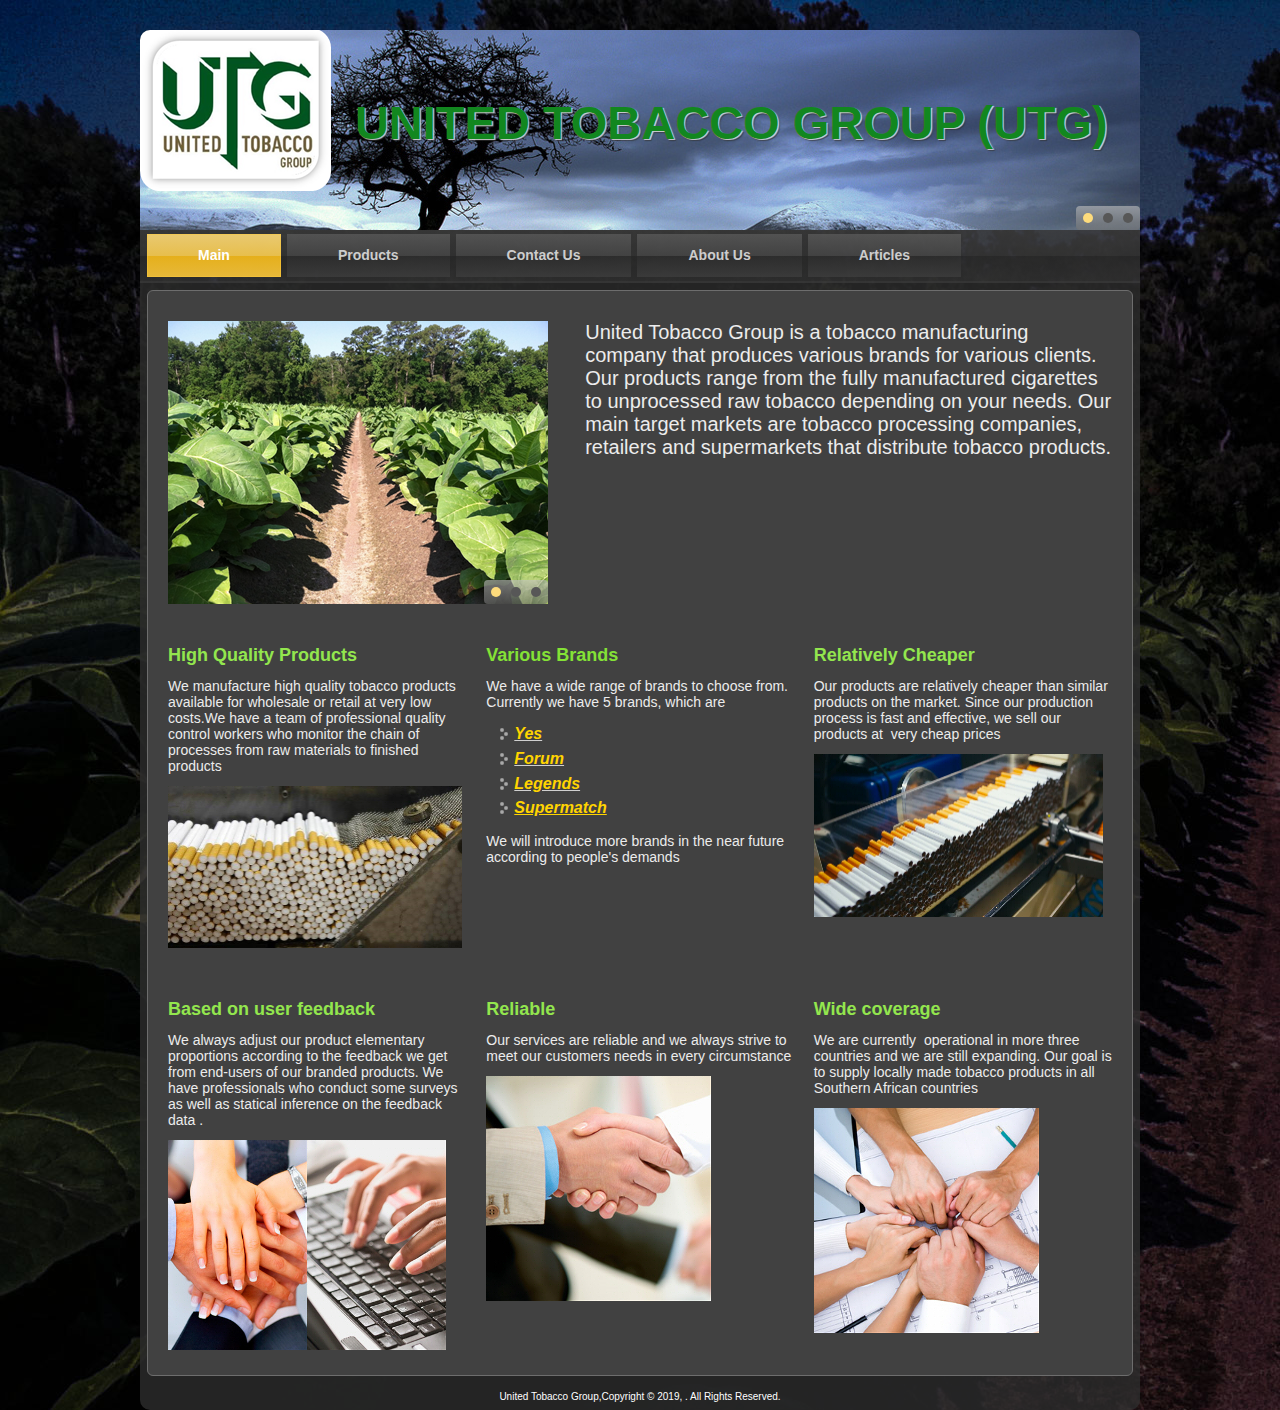
==== commit a01c4c62: "Removed the Artisteer Footer Message" ====
--- a/index.html
+++ b/index.html
@@ -277,13 +277,13 @@
 <div class="art-content-layout">
     <div class="art-content-layout-row">
     <div class="art-layout-cell layout-item-1" style="width: 33%" >
-        <h3><span style="color: #93E64E;">High Quality Products</span></h3><p style="text-align: left;"><span style="font-size: 14px;">We manufacture high quality tobacco products available for wholesale or retail at very low costs.We have a team of professional quality control workers who monitor the chain of processes from raw materials to finished products</span><br></p>
+        <h3><span style="color: #93E64E;">High Quality Products</span></h3><p><span style="font-size: 14px;">We manufacture high quality tobacco products available for wholesale or retail at very low costs.We have a team of professional quality control workers who monitor the chain of processes from raw materials to finished products</span><br></p>
          
-        <p style="text-align: left;"><img width="294" height="162" alt="" class="art-lightbox" src="images/04_AH_Cigarette%2087-ab.jpeg"><br></p>
+        <p><img width="294" height="162" alt="" class="art-lightbox" src="images/04_AH_Cigarette%2087-ab.jpeg"><br></p>
     </div><div class="art-layout-cell layout-item-1" style="width: 34%" >
         <h3><span style="color: #84E236;">Various Brands</span></h3>
          
-        <p><span style="font-size: 14px;">We have a wide range of brands to choose from. Currently we have 4 brands, which are</span></p><p></p><ul><li><span style="font-size: 16px;"><span style="line-height: normal;"><span style="text-decoration: underline; font-weight: bold; font-style: italic;"><a href="http://Products" title="go to Products page">Yes</a></span></span><br></span></li><li><span style="font-size: 16px;"><span style="line-height: normal;"><span style="text-decoration: underline; font-weight: bold; font-style: italic;"><a href="http://Products" target="_self" title="go to Products page">Forum</a></span></span><br></span></li><li><span style="font-size: 16px;"><span style="line-height: normal;"><span style="text-decoration: underline; font-weight: bold; font-style: italic;"><a href="http://Products" title="go to Products page">Legends</a></span></span><br></span></li><li><span style="line-height: normal; font-size: 16px;"><a href="http://Products" target="_self" title="go to Products page" style="text-decoration: underline; font-weight: bold; font-style: italic; ">Supermatch</a></span><br></li></ul><p></p><p><span style="font-size: 14px;">We will introduce more brands in the near future according to people's demands</span></p><p><br></p><p><br></p><p><br></p><p><br></p>
+        <p><span style="font-size: 14px;">We have a wide range of brands to choose from. Currently we have 5 brands, which are</span></p><p></p><ul><li><span style="font-size: 16px;"><span style="line-height: normal;"><span style="text-decoration: underline; font-weight: bold; font-style: italic;"><a href="http://Products" title="go to Products page">Yes</a></span></span><br></span></li><li><span style="font-size: 16px;"><span style="line-height: normal;"><span style="text-decoration: underline; font-weight: bold; font-style: italic;"><a href="http://Products" target="_self" title="go to Products page">Forum</a></span></span><br></span></li><li><span style="font-size: 16px;"><span style="line-height: normal;"><span style="text-decoration: underline; font-weight: bold; font-style: italic;"><a href="http://Products" title="go to Products page">Legends</a></span></span><br></span></li><li><span style="line-height: normal; font-size: 16px;"><a href="http://Products" target="_self" title="go to Products page" style="text-decoration: underline; font-weight: bold; font-style: italic;">Supermatch</a></span><br></li></ul><p></p><p><span style="font-size: 14px;">We will introduce more brands in the near future according to people's demands</span></p><p><br></p><p><br></p><p><br></p><p><br></p>
     </div><div class="art-layout-cell layout-item-1" style="width: 33%" >
         <h3><span style="color: #93E64E;">Relatively Cheaper</span></h3>
          
@@ -315,9 +315,7 @@
 </footer>
 
     </div>
-    <p class="art-page-footer">
-        <span id="art-footnote-links"><a href="http://www.artisteer.com/" target="_blank">Web Template</a> created with Artisteer.</span>
-    </p>
+
 </div>
 
 
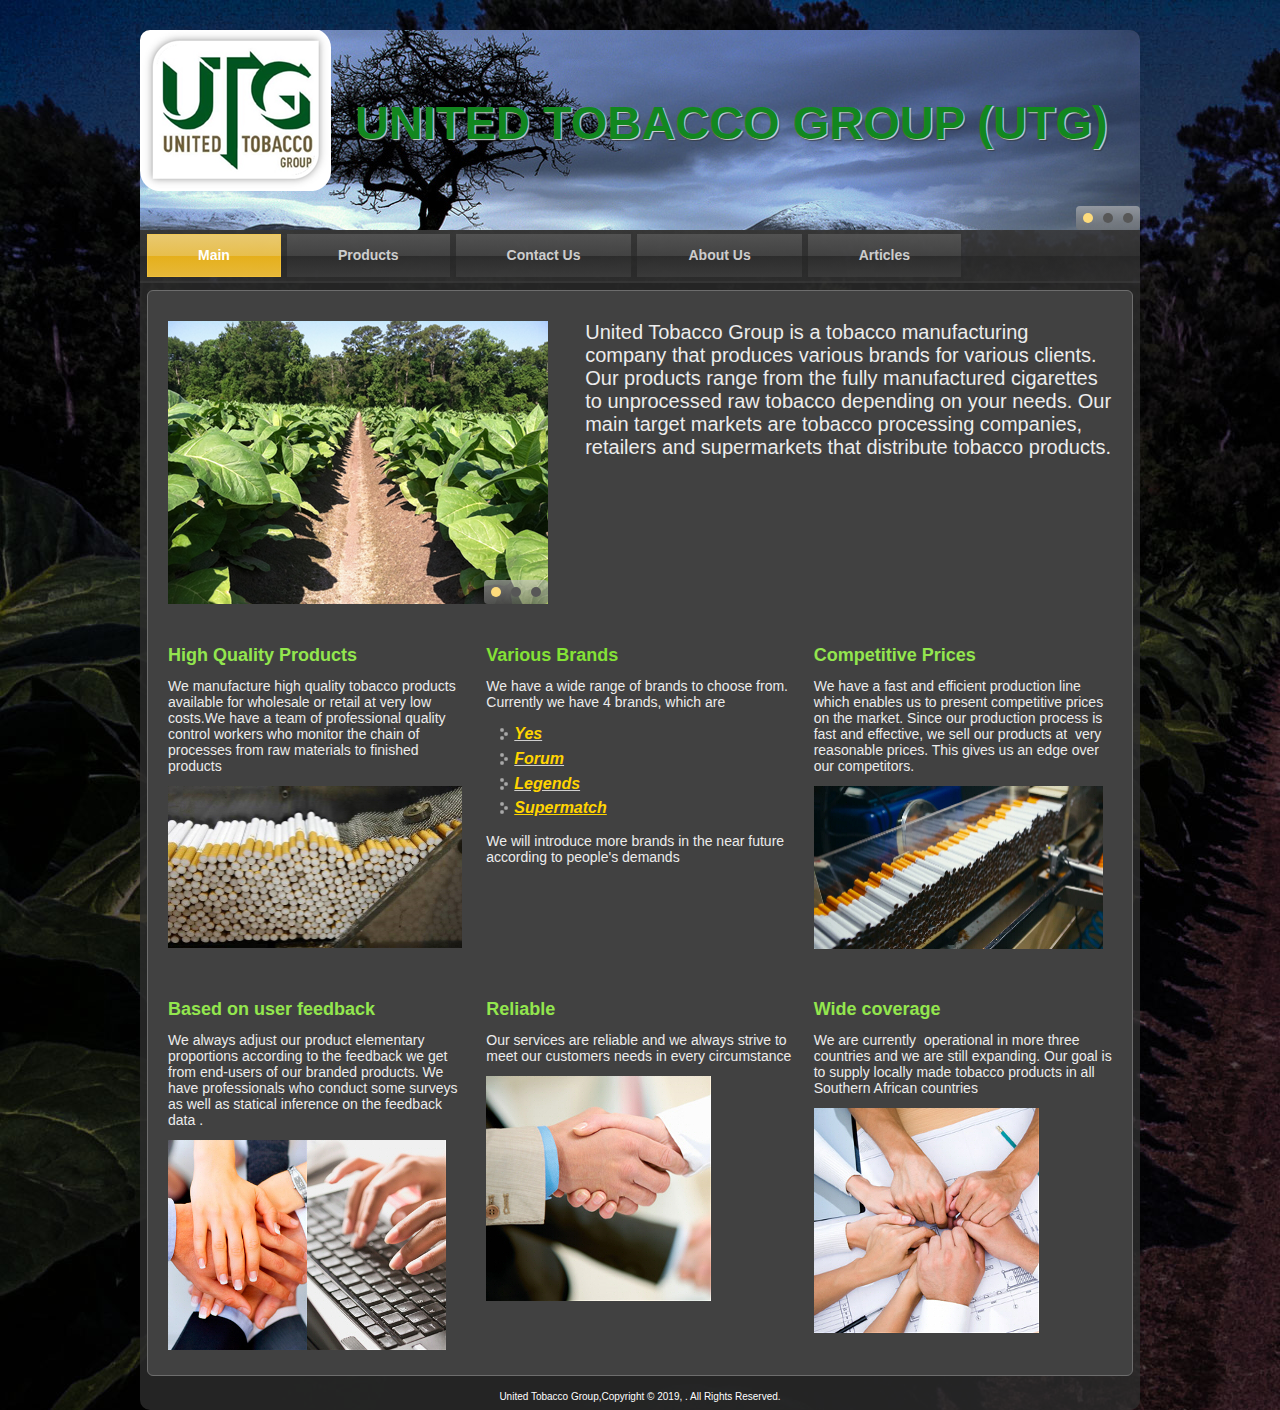
==== commit ec7d5934: "Copied main.html contents to index.html" ====
--- a/index.html
+++ b/index.html
@@ -2,6 +2,7 @@
 <html dir="ltr" lang="en-US"><head><!-- Created by Artisteer v4.1.0.59861 -->
     <meta charset="utf-8">
     <title>Main</title>
+	<link rel="icon" type="image/ico" href="images/title-icon.png" />
     <meta name="viewport" content="initial-scale = 1.0, maximum-scale = 1.0, user-scalable = no, width = device-width">
 
     <!--[if lt IE 9]><script src="https://html5shiv.googlecode.com/svn/trunk/html5.js"></script><![endif]-->
@@ -277,17 +278,18 @@
 <div class="art-content-layout">
     <div class="art-content-layout-row">
     <div class="art-layout-cell layout-item-1" style="width: 33%" >
-        <h3><span style="color: #93E64E;">High Quality Products</span></h3><p><span style="font-size: 14px;">We manufacture high quality tobacco products available for wholesale or retail at very low costs.We have a team of professional quality control workers who monitor the chain of processes from raw materials to finished products</span><br></p>
+        <h3><span style="color: #93E64E;">High Quality Products</span></h3><p style="text-align: left;"><span style="font-size: 14px;">We manufacture high quality tobacco products available for wholesale or retail at very low costs.We have a team of professional quality control workers who monitor the chain of processes from raw materials to finished products</span><br></p>
          
-        <p><img width="294" height="162" alt="" class="art-lightbox" src="images/04_AH_Cigarette%2087-ab.jpeg"><br></p>
+        <p style="text-align: left;"><img width="294" height="162" alt="" class="art-lightbox" src="images/04_AH_Cigarette%2087-ab.jpeg"><br></p>
     </div><div class="art-layout-cell layout-item-1" style="width: 34%" >
         <h3><span style="color: #84E236;">Various Brands</span></h3>
          
-        <p><span style="font-size: 14px;">We have a wide range of brands to choose from. Currently we have 5 brands, which are</span></p><p></p><ul><li><span style="font-size: 16px;"><span style="line-height: normal;"><span style="text-decoration: underline; font-weight: bold; font-style: italic;"><a href="http://Products" title="go to Products page">Yes</a></span></span><br></span></li><li><span style="font-size: 16px;"><span style="line-height: normal;"><span style="text-decoration: underline; font-weight: bold; font-style: italic;"><a href="http://Products" target="_self" title="go to Products page">Forum</a></span></span><br></span></li><li><span style="font-size: 16px;"><span style="line-height: normal;"><span style="text-decoration: underline; font-weight: bold; font-style: italic;"><a href="http://Products" title="go to Products page">Legends</a></span></span><br></span></li><li><span style="line-height: normal; font-size: 16px;"><a href="http://Products" target="_self" title="go to Products page" style="text-decoration: underline; font-weight: bold; font-style: italic;">Supermatch</a></span><br></li></ul><p></p><p><span style="font-size: 14px;">We will introduce more brands in the near future according to people's demands</span></p><p><br></p><p><br></p><p><br></p><p><br></p>
+        <p><span style="font-size: 14px;">We have a wide range of brands to choose from. Currently we have 4 brands, which are</span></p><p></p><ul><li><span style="font-size: 16px;"><span style="line-height: normal;"><span style="text-decoration: underline; font-weight: bold; font-style: italic;"><a href="products.html" title="go to Products page">Yes</a></span></span><br></span></li><li><span style="font-size: 16px;"><span style="line-height: normal;"><span style="text-decoration: underline; font-weight: bold; font-style: italic;"><a href="products.html" target="_self" title="go to Products page">Forum</a></span></span><br></span></li><li><span style="font-size: 16px;"><span style="line-height: normal;"><span style="text-decoration: underline; font-weight: bold; font-style: italic;"><a href="products.html" title="go to Products page">Legends</a></span></span><br></span></li><li><span style="line-height: normal; font-size: 16px;"><a href="products.html" target="_self" title="go to Products page" style="text-decoration: underline; font-weight: bold; font-style: italic; ">Supermatch</a></span><br></li></ul><p></p><p><span style="font-size: 14px;">We will introduce more brands in the near future according to people's demands</span></p><p><br></p><p><br></p><p><br></p><p><br></p>
     </div><div class="art-layout-cell layout-item-1" style="width: 33%" >
-        <h3><span style="color: #93E64E;">Relatively Cheaper</span></h3>
+        <h3><span style="color: #93E64E;">Competitive Prices</span></h3>
          
-        <p><span style="font-size: 14px;">Our products are relatively cheaper than similar products on the market. Since our production process is fast and effective, we sell our products at &nbsp;very cheap prices&nbsp;</span></p>
+        <p><span style="font-size: 14px;">We have a fast and efficient production line which enables us to present competitive prices on the market. 
+		Since our production process is fast and effective, we sell our products at &nbsp;very reasonable prices. This gives us an edge over our competitors.</span></p>
          
         <p><img width="289" height="163" alt="" class="art-lightbox" src="images/1.jpg"><br></p>
     </div>
